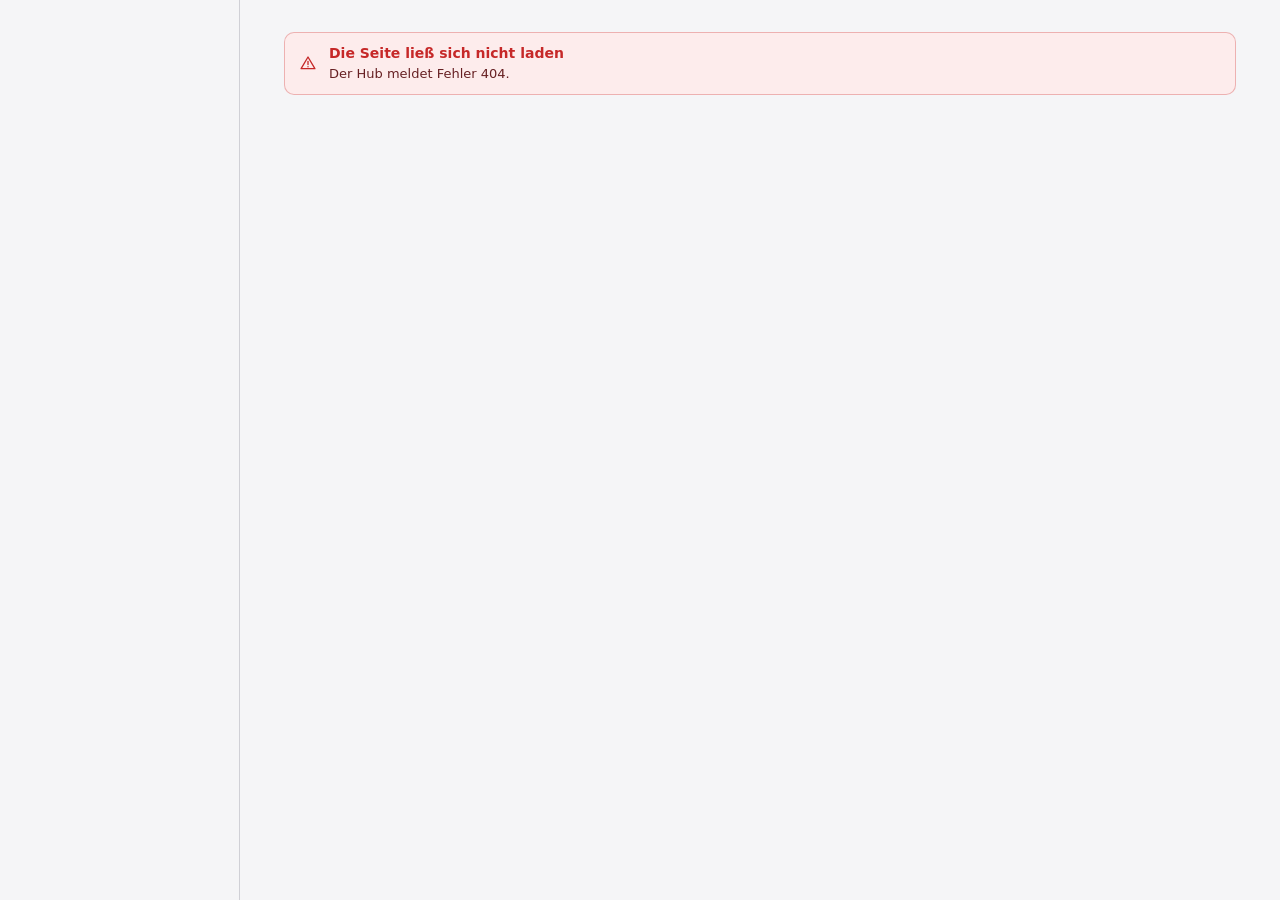
==== wwwroot/index.html @ d3fc41fc "Plugin Hub: activation codes, customer register, backups and builds A local app for selling and ship" ====
<!doctype html>
<html lang="de">
<head>
  <meta charset="utf-8">
  <meta name="viewport" content="width=device-width, initial-scale=1">
  <title>Plugin Hub</title>
  <link rel="icon" href="favicon.svg" type="image/svg+xml">
  <link rel="stylesheet" href="css/hub.css">
</head>
<body>
  <div class="app">
    <aside class="side" id="side" aria-label="Navigation"></aside>
    <main class="main" id="main" tabindex="-1"><p class="loading">Lädt …</p></main>
  </div>
  <div class="toasts" id="toasts" aria-live="polite"></div>
  <div class="offline" id="offline" hidden>
    <div class="card">
      <h3 id="offline-title">Der Hub antwortet nicht</h3>
      <p class="muted" id="offline-text">Er hat sich beendet, weil drei Minuten lang keine Seite offen war – oder er wurde geschlossen. Starte ihn über die Desktop-Verknüpfung „Plugin Hub“ neu.</p>
      <button class="btn" id="offline-retry">Erneut verbinden</button>
    </div>
  </div>
  <script type="module" src="js/app.js"></script>
</body>
</html>
---- wwwroot/css/hub.css ----
/* Plugin Hub - in the palette of the plug-ins (RhinoKit Theme): orange accent, problems
   always red (an orange warning reads like decoration next to the accent). */

:root {
  color-scheme: light dark;
  --bg: #F5F5F7;
  --surface: #FFFFFF;
  --surface-alt: #EDEDF0;
  --line: #D0D0D6;
  --line-soft: #E3E3E8;
  --field: #FFFFFF;
  --field-line: #B4B4BE;
  --button: #ECECEF;
  --button-hover: #E0E0E5;
  --button-line: #B8B8C0;
  --text: #1A1A1E;
  --muted: #5A5A64;
  --faint: #7A7A86;
  --accent: #E08020;
  --accent-hover: #F09030;
  --accent-text: #2C1A06;
  --accent-ink: #A85A0C;
  --accent-fill: #FDF4E7;
  --selected: #FCF2E4;
  --danger: #C62828;
  --danger-fill: #FDECEC;
  --ok: #2E7D32;
  --ok-fill: #E7F3E8;
  --mono: "Cascadia Mono", "Cascadia Code", Consolas, monospace;
  --radius: 8px;
  --shadow: 0 1px 2px rgba(0, 0, 0, .04), 0 4px 14px rgba(0, 0, 0, .05);
}

@media (prefers-color-scheme: dark) {
  :root {
    --bg: #232327;
    --surface: #2C2C31;
    --surface-alt: #34343A;
    --line: #45454E;
    --line-soft: #3A3A42;
    --field: #1A1A1E;
    --field-line: #52525C;
    --button: #3A3A42;
    --button-hover: #45454F;
    --button-line: #55555F;
    --text: #F0F0F3;
    --muted: #A6A6B0;
    --faint: #85858F;
    --accent-ink: #F2A55A;
    --accent-fill: #332A1C;
    --selected: #3A2E1F;
    --danger: #F25C5C;
    --danger-fill: #3A2124;
    --ok: #6CC070;
    --ok-fill: #1F3322;
    --shadow: 0 1px 2px rgba(0, 0, 0, .3), 0 4px 14px rgba(0, 0, 0, .2);
  }
}

* { box-sizing: border-box; }
html, body { margin: 0; }
body {
  background: var(--bg);
  color: var(--text);
  font: 14px/1.5 "Segoe UI Variable Text", "Segoe UI", system-ui, sans-serif;
  -webkit-font-smoothing: antialiased;
}
a { color: var(--accent-ink); }
button, input, select, textarea { font: inherit; color: inherit; }
h1 { font-size: 24px; font-weight: 600; margin: 0; letter-spacing: -.01em; }
h2 { font-size: 13px; font-weight: 600; margin: 0 0 10px; color: var(--muted); }
h3 { font-size: 15px; font-weight: 600; margin: 0; }
p { margin: 0; }
em { font-style: normal; color: var(--faint); font-weight: 400; }
[hidden] { display: none !important; }

svg.i {
  width: 18px; height: 18px; flex: none;
  fill: none; stroke: currentColor; stroke-width: 1.75; stroke-linecap: round; stroke-linejoin: round;
}

/* ── Frame ─────────────────────────────────────────────────────────────── */

.app { display: grid; grid-template-columns: 240px minmax(0, 1fr); min-height: 100vh; }

.side {
  position: sticky; top: 0; height: 100vh; overflow-y: auto;
  display: flex; flex-direction: column;
  padding: 16px 12px; border-right: 1px solid var(--line);
}
.brand { display: flex; align-items: center; gap: 10px; padding: 4px 8px 18px; font-weight: 600; font-size: 15px; }
.brand img { width: 26px; height: 26px; }
.nav { display: grid; gap: 2px; }
.nav a {
  display: flex; align-items: center; gap: 10px;
  padding: 7px 10px; border-radius: var(--radius);
  color: var(--muted); text-decoration: none;
}
.nav a:hover { background: var(--surface-alt); color: var(--text); }
.nav a.on { background: var(--selected); color: var(--text); font-weight: 600; }
.nav a.on svg.i { color: var(--accent); }
.nav .count { margin-left: auto; font-size: 12px; color: var(--faint); font-weight: 400; }
.nav .dot { margin-left: auto; width: 8px; height: 8px; border-radius: 50%; background: var(--danger); }
.nav-label { font-size: 12px; font-weight: 600; color: var(--faint); padding: 18px 10px 6px; }
.side-foot {
  margin-top: auto; padding: 12px 8px 0; border-top: 1px solid var(--line-soft);
  display: grid; gap: 6px; font-size: 12px; color: var(--muted);
}
.side-foot .rhino { display: flex; align-items: center; gap: 7px; }
.side-foot .led { width: 8px; height: 8px; border-radius: 50%; background: var(--faint); }
.side-foot .led.on { background: var(--ok); }

.main { padding: 32px 44px 110px; min-width: 0; outline: none; }
.page { max-width: 1000px; }
.loading { color: var(--muted); }
.page-head { display: flex; align-items: flex-end; justify-content: space-between; gap: 16px; margin-bottom: 24px; flex-wrap: wrap; }
.page-head .sub { color: var(--muted); margin-top: 4px; }
.back { display: inline-flex; align-items: center; gap: 6px; color: var(--muted); text-decoration: none; font-size: 13px; margin-bottom: 10px; }
.back:hover { color: var(--text); }
section { margin-top: 30px; }
section:first-of-type { margin-top: 0; }

/* ── Cards ─────────────────────────────────────────────────────────────── */

.card {
  background: var(--surface); border: 1px solid var(--line-soft); border-radius: 12px;
  padding: 18px 20px; box-shadow: var(--shadow);
}
.card + .card, .issues + .card { margin-top: 16px; }
.card-head { display: flex; align-items: center; justify-content: space-between; gap: 12px; margin-bottom: 14px; flex-wrap: wrap; }
.card-head h3 { display: flex; align-items: center; gap: 9px; }
.card-head h3 svg.i { color: var(--accent); }
.card-note { color: var(--muted); font-size: 13px; margin: -6px 0 14px; }

.tiles { display: grid; grid-template-columns: repeat(auto-fit, minmax(150px, 1fr)); gap: 12px; }
.tile {
  background: var(--surface); border: 1px solid var(--line-soft); border-radius: 12px;
  padding: 14px 16px; text-decoration: none; color: inherit; box-shadow: var(--shadow);
}
a.tile:hover { border-color: var(--line); }
.tile .label { font-size: 12px; color: var(--muted); }
.tile .value { font-size: 22px; font-weight: 600; margin-top: 2px; font-variant-numeric: tabular-nums; }
.tile .value.small { font-size: 15px; padding-top: 5px; }
.tile .value.bad { color: var(--danger); }

.pcards { display: grid; grid-template-columns: repeat(auto-fill, minmax(290px, 1fr)); gap: 16px; }
.pcard {
  display: grid; gap: 14px; align-content: start;
  background: var(--surface); border: 1px solid var(--line-soft); border-radius: 12px;
  padding: 16px 18px; box-shadow: var(--shadow); text-decoration: none; color: inherit;
}
.pcard:hover { border-color: var(--line); }
.pcard-top { display: flex; align-items: center; gap: 12px; }
.pcard-top .name { font-weight: 600; font-size: 15px; }
.picon {
  width: 36px; height: 36px; border-radius: 10px; flex: none;
  display: grid; place-items: center; background: var(--accent-fill); color: var(--accent);
}
.facts { display: grid; gap: 5px; font-size: 13px; }
.fact { display: flex; justify-content: space-between; align-items: baseline; gap: 14px; }
.fact > span:first-child { color: var(--muted); flex: none; }
.fact > span:last-child { text-align: right; min-width: 0; overflow: hidden; text-overflow: ellipsis; white-space: nowrap; }

/* ── Buttons and fields ───────────────────────────────────────────────── */

.btn {
  display: inline-flex; align-items: center; justify-content: center; gap: 7px;
  height: 32px; padding: 0 12px; border-radius: var(--radius);
  border: 1px solid var(--button-line); background: var(--button);
  cursor: pointer; white-space: nowrap; text-decoration: none; color: var(--text);
}
.btn:hover { background: var(--button-hover); }
.btn:active { transform: translateY(1px); }
.btn svg.i { width: 16px; height: 16px; }
.btn.primary { background: var(--accent); border-color: var(--accent); color: var(--accent-text); font-weight: 600; }
.btn.primary:hover { background: var(--accent-hover); }
.btn.danger { color: var(--danger); background: transparent; border-color: color-mix(in srgb, var(--danger) 45%, var(--button-line)); }
.btn.danger:hover { background: var(--danger-fill); }
.btn.danger-solid { background: var(--danger); border-color: var(--danger); color: #fff; font-weight: 600; }
.btn.ghost { background: transparent; border-color: transparent; color: var(--muted); }
.btn.ghost:hover { background: var(--surface-alt); color: var(--text); }
.btn.small { height: 28px; padding: 0 10px; font-size: 13px; }
.btn.icon-only { width: 32px; padding: 0; }
.btn.small.icon-only { width: 28px; }
.btn.busy { pointer-events: none; opacity: .65; }
.actions { display: flex; flex-wrap: wrap; gap: 8px; align-items: center; }

.field { display: grid; gap: 5px; align-content: start; min-width: 0; }
.field > span:first-child { font-size: 12px; color: var(--muted); font-weight: 500; }
.field .hint { font-size: 12px; color: var(--faint); min-height: 18px; }
.field .err { font-size: 12px; color: var(--danger); min-height: 18px; }
input[type=text], input[type=password], input[type=search], input[type=email], select, textarea {
  width: 100%; height: 34px; padding: 0 10px; border-radius: var(--radius);
  border: 1px solid var(--field-line); background: var(--field);
}
textarea { height: auto; min-height: 70px; padding: 8px 10px; resize: vertical; }
input.mono { font-family: var(--mono); font-size: 13px; letter-spacing: .02em; }
input.invalid { border-color: var(--danger); }
input:focus-visible, select:focus-visible, textarea:focus-visible, .btn:focus-visible, .chip:focus-visible,
a:focus-visible, .seg button:focus-visible {
  outline: 2px solid var(--accent); outline-offset: 1px;
}
.inline { display: flex; gap: 8px; }
.check { display: inline-flex; align-items: center; gap: 8px; cursor: pointer; user-select: none; }
.check input { width: 16px; height: 16px; accent-color: var(--accent); margin: 0; }
.form-grid { display: grid; gap: 14px 16px; grid-template-columns: repeat(2, minmax(0, 1fr)); }
.form-grid .wide { grid-column: 1 / -1; }

.seg { display: inline-flex; flex-wrap: wrap; justify-self: start; padding: 3px; gap: 3px; border-radius: 10px; background: var(--surface-alt); border: 1px solid var(--line-soft); }
.seg button {
  display: inline-flex; align-items: center; gap: 7px;
  border: 0; background: transparent; padding: 6px 14px; border-radius: 7px;
  cursor: pointer; color: var(--muted);
}
.seg button:hover { color: var(--text); }
.seg button.on { background: var(--surface); color: var(--text); font-weight: 600; box-shadow: 0 1px 2px rgba(0, 0, 0, .1); }
.seg button.on svg.i { color: var(--accent); }
.seg button[disabled] { opacity: .45; cursor: not-allowed; }
.seg.small button { padding: 3px 10px; font-size: 12px; }

/* ── Issues ────────────────────────────────────────────────────────────── */

.issues { display: grid; gap: 8px; }
.issue {
  display: grid; grid-template-columns: auto minmax(0, 1fr) auto; gap: 12px; align-items: center;
  padding: 10px 14px; border-radius: 10px; border: 1px solid var(--line-soft); background: var(--surface);
}
.issue > svg.i { color: var(--faint); }
.issue .t { font-weight: 600; }
.issue .d { color: var(--muted); font-size: 13px; overflow-wrap: anywhere; }
.issue.problem { background: var(--danger-fill); border-color: color-mix(in srgb, var(--danger) 30%, transparent); }
.issue.problem > svg.i { color: var(--danger); }
.issue.problem .t { color: var(--danger); }
.issue.problem .d { color: color-mix(in srgb, var(--danger) 45%, var(--text)); }
.all-good {
  display: flex; align-items: center; gap: 10px; padding: 11px 14px; border-radius: 10px;
  background: var(--ok-fill); color: var(--ok); font-weight: 600;
}
.more { color: var(--muted); font-size: 13px; background: none; border: 0; cursor: pointer; padding: 4px 2px; justify-self: start; }
.more:hover { color: var(--text); }

/* ── Badges, chips, tables ───────────────────────────────────────────── */

.badge {
  display: inline-flex; align-items: center; gap: 4px; vertical-align: middle;
  font-size: 12px; font-weight: 500; line-height: 20px; padding: 0 8px; border-radius: 999px;
  background: var(--surface-alt); color: var(--muted); white-space: nowrap;
}
.badge svg.i { width: 13px; height: 13px; stroke-width: 2.2; }
.badge.ok { background: var(--ok-fill); color: var(--ok); }
.badge.bad { background: var(--danger-fill); color: var(--danger); }
.badge.accent { background: var(--accent-fill); color: var(--accent-ink); }

.chips { display: flex; flex-wrap: wrap; gap: 8px; }
.chip {
  display: inline-flex; align-items: center; gap: 7px; height: 30px; padding: 0 12px;
  border-radius: 999px; border: 1px solid var(--button-line); background: var(--surface);
  cursor: pointer; color: var(--text); font-size: 13px;
}
.chip:hover { background: var(--surface-alt); }
.chip svg.i { width: 15px; height: 15px; color: var(--muted); }
.chip-group + .chip-group { margin-top: 14px; }
.chip-group .label { font-size: 12px; color: var(--muted); margin-bottom: 6px; }

.table-wrap { overflow-x: auto; margin: 0 -4px; }
.table { width: 100%; border-collapse: collapse; }
.table th { text-align: left; font-size: 12px; font-weight: 600; color: var(--muted); padding: 6px 10px; border-bottom: 1px solid var(--line); white-space: nowrap; }
.table td { padding: 9px 10px; border-bottom: 1px solid var(--line-soft); vertical-align: middle; }
.table tr:last-child td { border-bottom: 0; }
.table tr.link { cursor: pointer; }
.table tr.link:hover td { background: var(--surface-alt); }
.table .num { text-align: right; font-variant-numeric: tabular-nums; white-space: nowrap; }
.table .shrink { width: 1%; white-space: nowrap; }
.table .nowrap, .table .mono { white-space: nowrap; }
.table .actions { flex-wrap: nowrap; gap: 4px; }
.mono { font-family: var(--mono); font-size: 12.5px; }
.muted { color: var(--muted); }
.faint { color: var(--faint); font-size: 12px; }
.empty { padding: 26px; text-align: center; color: var(--muted); border: 1px dashed var(--line); border-radius: 12px; }
.toolbar { display: flex; gap: 10px; align-items: center; margin-bottom: 14px; flex-wrap: wrap; }
.toolbar input[type=search] { max-width: 320px; }

/* ── Code result ─────────────────────────────────────────────────────── */

.code-out {
  margin-top: 18px; padding: 14px 16px; border-radius: 10px;
  border: 1px solid var(--line); background: var(--surface-alt); display: grid; gap: 12px;
}
.code-meta { display: flex; flex-wrap: wrap; gap: 8px; align-items: center; }
.code-text { font-family: var(--mono); font-size: 13.5px; word-break: break-all; user-select: all; }

/* ── Releases ─────────────────────────────────────────────────────────── */

.rel { display: grid; grid-template-columns: auto minmax(0, 1fr) auto; gap: 14px; align-items: center; padding: 12px 0; border-top: 1px solid var(--line-soft); }
.rel:first-of-type { border-top: 0; padding-top: 2px; }
.rel .t { font-weight: 600; display: flex; flex-wrap: wrap; gap: 8px; align-items: center; }

.keyrow { display: grid; grid-template-columns: auto minmax(0, 1fr) auto; gap: 14px; align-items: start; padding: 14px 0; border-top: 1px solid var(--line-soft); }
.keyrow:first-of-type { border-top: 0; padding-top: 2px; }
.keyrow .t { font-weight: 600; }
.checks { display: grid; gap: 3px; margin-top: 6px; font-size: 13px; }
.checks div { display: flex; align-items: center; gap: 7px; }
.checks .yes svg.i { color: var(--ok); }
.checks .no { color: var(--danger); }
.checks svg.i { width: 15px; height: 15px; }

.log { list-style: none; margin: 0; padding: 0; }
.log li { display: grid; grid-template-columns: 72px minmax(0, 1fr) auto; gap: 12px; padding: 7px 0; border-top: 1px solid var(--line-soft); font-size: 13px; }
.log li:first-child { border-top: 0; }

/* ── Build dock ───────────────────────────────────────────────────────── */

.buildbar {
  position: fixed; right: 20px; bottom: 20px; z-index: 20;
  width: min(580px, calc(100vw - 40px));
  background: var(--surface); border: 1px solid var(--line); border-radius: 12px;
  box-shadow: 0 12px 40px rgba(0, 0, 0, .2); overflow: hidden;
}
.buildbar-head { display: flex; align-items: center; gap: 10px; padding: 10px 12px 10px 14px; }
.buildbar-head .title { font-weight: 600; flex: 1; min-width: 0; }
.buildbar-head .ok { color: var(--ok); }
.buildbar-head .bad { color: var(--danger); }
.buildbar pre {
  margin: 0; max-height: 280px; overflow: auto; padding: 10px 14px;
  border-top: 1px solid var(--line-soft); background: var(--field);
  font: 12px/1.45 var(--mono); white-space: pre-wrap; overflow-wrap: anywhere;
}
.spinner {
  width: 16px; height: 16px; border-radius: 50%; flex: none;
  border: 2px solid var(--line); border-top-color: var(--accent); animation: spin .8s linear infinite;
}
@keyframes spin { to { transform: rotate(360deg); } }

/* ── Dialogs, toasts, offline ─────────────────────────────────────────── */

dialog {
  width: min(500px, calc(100vw - 32px)); padding: 0;
  border: 1px solid var(--line); border-radius: 14px;
  background: var(--surface); color: var(--text); box-shadow: 0 24px 70px rgba(0, 0, 0, .3);
}
dialog::backdrop { background: rgba(18, 18, 22, .45); }
.dlg-body { padding: 20px 22px; display: grid; gap: 14px; }
.dlg-body h3 { font-size: 17px; }
.dlg-body p { color: var(--muted); }
.dlg-foot { display: flex; justify-content: flex-end; gap: 8px; padding: 14px 22px; border-top: 1px solid var(--line-soft); background: var(--bg); border-radius: 0 0 14px 14px; }
.dlg-err { color: var(--danger); font-size: 13px; }
.dlg-err:empty { display: none; }

.toasts { position: fixed; left: 50%; bottom: 24px; transform: translateX(-50%); display: grid; gap: 8px; z-index: 50; justify-items: center; }
.toast {
  display: flex; align-items: center; gap: 8px; padding: 9px 16px; border-radius: 10px;
  background: var(--text); color: var(--bg); font-weight: 500; box-shadow: var(--shadow);
  animation: toast-in .18s ease-out;
}
.toast.bad { background: var(--danger); color: #fff; }
@keyframes toast-in { from { opacity: 0; transform: translateY(6px); } }

.offline {
  position: fixed; inset: 0; z-index: 100; display: grid; place-items: center; padding: 16px;
  background: color-mix(in srgb, var(--bg) 88%, transparent);
}
.offline .card { max-width: 440px; display: grid; gap: 12px; justify-items: center; text-align: center; }

@media (prefers-reduced-motion: reduce) {
  .spinner { animation-duration: 2.4s; }
  .toast { animation: none; }
}

@media (max-width: 860px) {
  .app { grid-template-columns: 1fr; }
  .side { position: static; height: auto; border-right: 0; border-bottom: 1px solid var(--line); }
  .side-foot { margin-top: 12px; }
  .main { padding: 22px 16px 110px; }
  .form-grid { grid-template-columns: minmax(0, 1fr); }
  .rel, .keyrow { grid-template-columns: minmax(0, 1fr); }
  .rel > .picon, .keyrow > .picon { display: none; }
}
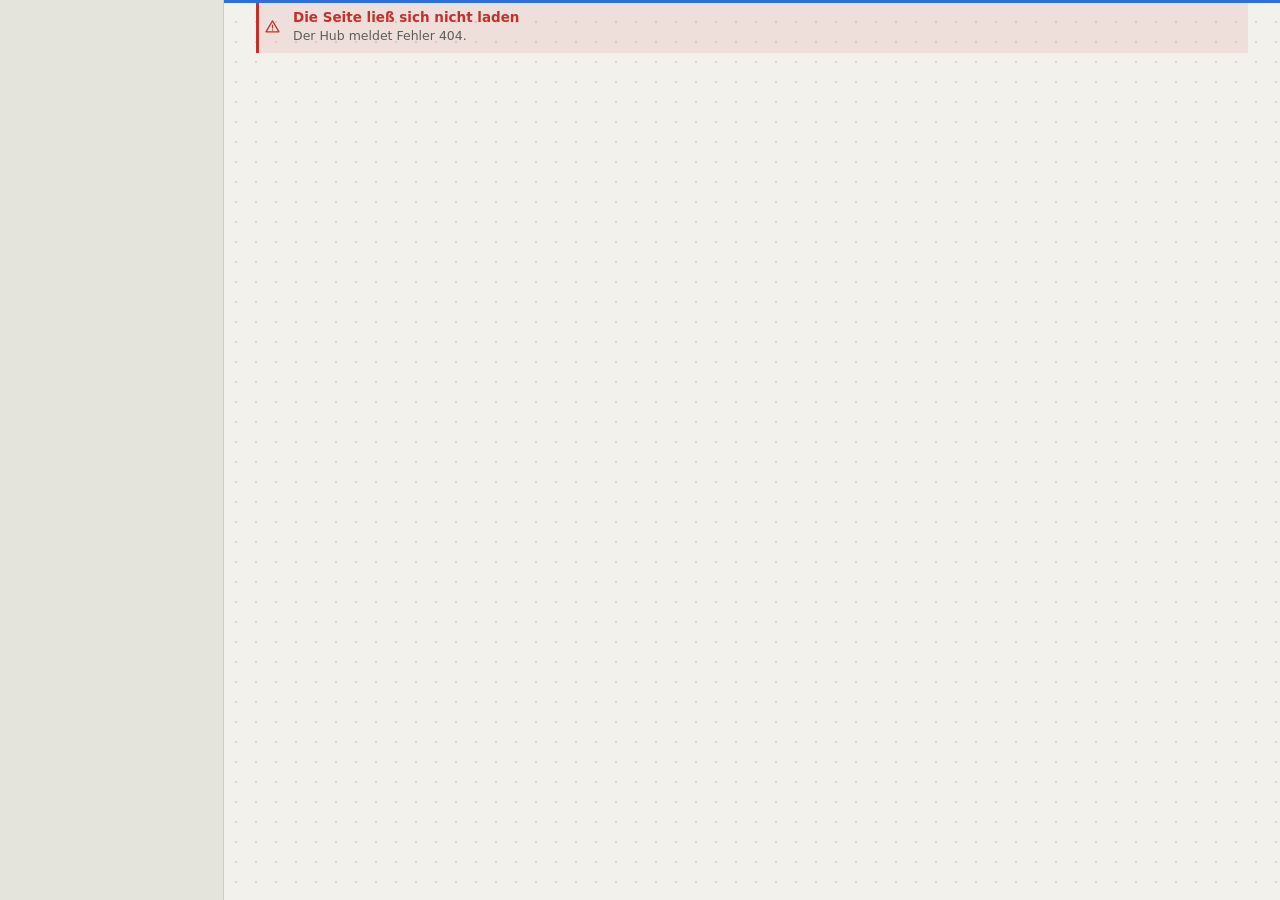
==== commit a048dede: "v54 - The hub looks like a plan sheet and shows a moved card at once, its look is set per device, se" ====
--- a/wwwroot/index.html
+++ b/wwwroot/index.html
@@ -6,6 +6,17 @@
   <title>Plugin Hub</title>
   <link rel="icon" href="favicon.svg" type="image/svg+xml">
   <link rel="stylesheet" href="css/hub.css">
+  <script>
+    // The look chosen on this device (Einstellungen → Aussehen, kept by js/look.js) - on before the first paint
+    (function () {
+      try {
+        var look = JSON.parse(localStorage.getItem('hub.look') || 'null');
+        if (!look) return;
+        if (look.theme === 'light' || look.theme === 'dark') document.documentElement.dataset.theme = look.theme;
+        if (typeof look.classes === 'string') document.documentElement.className = look.classes;
+      } catch (e) { /* a private window: the rule applies */ }
+    })();
+  </script>
 </head>
 <body>
   <div class="app">
--- a/wwwroot/css/hub.css
+++ b/wwwroot/css/hub.css
@@ -1,79 +1,262 @@
-/* Plugin Hub - in the palette of the plug-ins (RhinoKit Theme): orange accent, problems
-   always red (an orange warning reads like decoration next to the accent). */
+/* Plugin Hub - the look "Planblatt": the hub as a sheet from a drawing office, like the plans and
+   models its plug-ins make. Lettering as on plans (DIN), a title block on every page, rules and
+   hairlines instead of boxes, and beside the sheet a rail of index tabs - light or graphite, as
+   the mode is.
+   Three rules for colour: orange is what you can do (buttons), a tab's colour is where you are
+   (its row in the rail, the strip and the tile of its page, what is chosen on it), red, green and
+   amber are how something stands.
+   The file has two parts: first the palette and the hub's parts with how they are laid out, then -
+   from "Planblatt" on - how they look. Where both say something about the same part, the second
+   holds. What Einstellungen → Aussehen switches stands at the very end. The dark values stand
+   twice (the system's choice, the hub's own) - keep the two in step. */
 
 :root {
   color-scheme: light dark;
-  --bg: #F5F5F7;
-  --surface: #FFFFFF;
-  --surface-alt: #EDEDF0;
-  --line: #D0D0D6;
-  --line-soft: #E3E3E8;
+
+  --side-bg: #E4E3DC;
+  --side-hover: #D8D7CF;
+  --page-bg: #F2F1EC;
+  --bg: #E8E7E1;
+  --surface: #FBFAF6;
+  --surface-alt: #EAE9E3;
+  --line: #C8C6BE;
+  --line-soft: #DCDAD2;
   --field: #FFFFFF;
-  --field-line: #B4B4BE;
-  --button: #ECECEF;
-  --button-hover: #E0E0E5;
-  --button-line: #B8B8C0;
-  --text: #1A1A1E;
-  --muted: #5A5A64;
-  --faint: #7A7A86;
-  --accent: #E08020;
-  --accent-hover: #F09030;
-  --accent-text: #2C1A06;
-  --accent-ink: #A85A0C;
-  --accent-fill: #FDF4E7;
-  --selected: #FCF2E4;
-  --danger: #C62828;
-  --danger-fill: #FDECEC;
-  --ok: #2E7D32;
-  --ok-fill: #E7F3E8;
+  --field-line: #BAB8B0;
+  --button: #FBFAF6;
+  --button-hover: #EEEDE7;
+  --button-line: #BEBCB4;
+  --text: #1A1A1D;
+  --muted: #5E5D58;
+  --faint: #8C8A84;
+  --accent: #E07A18;
+  --accent-hover: #EE8A2A;
+  --accent-text: #241403;
+  --accent-ink: #A2530A;
+  --accent-fill: #FBEFDD;
+  --danger: #C4302B;
+  --danger-fill: #FCECEB;
+  --ok: #2B7A38;
+  --ok-fill: #E8F4EA;
+  --warn: #946200;
+  --warn-fill: #FBF2DA;
+  --tab-ink: #FFFFFF;
   --mono: "Cascadia Mono", "Cascadia Code", Consolas, monospace;
-  --radius: 8px;
-  --shadow: 0 1px 2px rgba(0, 0, 0, .04), 0 4px 14px rgba(0, 0, 0, .05);
+  --display: "Bahnschrift", "DIN Alternate", "Segoe UI Variable Display", "Segoe UI", system-ui, sans-serif;
+  --radius: 3px;
+  --radius-l: 4px;
+  --shadow: 0 1px 2px rgba(20, 20, 30, .05);
+  --pop-shadow: 0 14px 40px rgba(20, 20, 30, .18);
+
+  /* How much room things take */
+  --fs: 13px;
+  --card-pad: 12px 14px;
+  --row-y: 6px;
+  --nav-h: 29px;
+  --ctl-h: 28px;
+  --field-h: 30px;
+  --gap: 14px;
+
+  /* One colour per tab: its row in the side bar wears it, and so do the strip and the tile of
+     its page and what is chosen there */
+  --c-uebersicht: #2F6FDB;
+  --c-aufgaben: #1E9A58;
+  --c-planung: #7A4BD6;
+  --c-verkauf: #D9761A;
+  --c-kunden: #0E9488;
+  --c-mails: #1B8FD0;
+  --c-releases: #D23C7C;
+  --c-schluessel: #B07F0A;
+  --c-einstellungen: #667085;
+  --c-projekt: #4C5FD0;
+  --c-statistik: #648C1C;
+
+  --series-1: #2A78D6;
+  --series-2: #EB6834;
+  --series-3: #1BAF7A;
+  --series-rest: #C9C9D1;
+  --chart-grid: #E5E5EA;
+  --chart-base: #B4B4BE;
+
+  /* Rules, the dot grid on the sheet, and the rail */
+  --rule: #6B6A64;
+  --grid-dot: rgba(26, 26, 29, .12);
+  --hover: rgba(26, 26, 29, .045);
+  --side-text: #46464C;
+  --side-strong: #1A1A1D;
+  --side-faint: #6F6E68;
+  --side-line: #CDCBC3;
+  --side-edge: #CDCBC3;
 }
 
 @media (prefers-color-scheme: dark) {
-  :root {
-    --bg: #232327;
-    --surface: #2C2C31;
-    --surface-alt: #34343A;
-    --line: #45454E;
-    --line-soft: #3A3A42;
-    --field: #1A1A1E;
-    --field-line: #52525C;
-    --button: #3A3A42;
-    --button-hover: #45454F;
-    --button-line: #55555F;
-    --text: #F0F0F3;
-    --muted: #A6A6B0;
-    --faint: #85858F;
-    --accent-ink: #F2A55A;
-    --accent-fill: #332A1C;
-    --selected: #3A2E1F;
-    --danger: #F25C5C;
-    --danger-fill: #3A2124;
-    --ok: #6CC070;
-    --ok-fill: #1F3322;
-    --shadow: 0 1px 2px rgba(0, 0, 0, .3), 0 4px 14px rgba(0, 0, 0, .2);
+  :root:not([data-theme="light"]) {
+    --side-bg: #0D0D10;
+    --side-hover: #19191E;
+    --page-bg: #16161A;
+    --bg: #121215;
+    --surface: #1E1E23;
+    --surface-alt: #25252B;
+    --line: #3A3A44;
+    --line-soft: #2A2A31;
+    --field: #111114;
+    --field-line: #3B3B45;
+    --button: #222228;
+    --button-hover: #2D2D35;
+    --button-line: #41414B;
+    --text: #EEEEF1;
+    --muted: #A7A7B2;
+    --faint: #767682;
+    --accent: #F0892E;
+    --accent-hover: #F89A45;
+    --accent-text: #1F1204;
+    --accent-ink: #F4AA62;
+    --accent-fill: #33261A;
+    --danger: #F0625F;
+    --danger-fill: #3A2022;
+    --ok: #62C370;
+    --ok-fill: #1D3323;
+    --warn: #E3B341;
+    --warn-fill: #352C14;
+    --tab-ink: #121215;
+    --shadow: 0 0 0 0 transparent;
+    --pop-shadow: 0 18px 50px rgba(0, 0, 0, .55);
+
+    --c-uebersicht: #6EA0FF;
+    --c-aufgaben: #4CC482;
+    --c-planung: #A788FF;
+    --c-verkauf: #F2A55A;
+    --c-kunden: #3CC7B8;
+    --c-mails: #5AB8F0;
+    --c-releases: #F27AAE;
+    --c-schluessel: #E6B84A;
+    --c-einstellungen: #A3ADC2;
+    --c-projekt: #8C98F2;
+    --c-statistik: #A6CF63;
+
+    --series-1: #3987E5;
+    --series-2: #D95926;
+    --series-3: #199E70;
+    --series-rest: #5C5C66;
+    --chart-grid: #34343B;
+    --chart-base: #5A5A64;
+
+    /* Rules, the dot grid on the sheet, and the rail */
+    --rule: #7C7C88;
+    --grid-dot: rgba(255, 255, 255, .065);
+    --hover: rgba(255, 255, 255, .042);
+    --side-text: #A9A9B5;
+    --side-strong: #F3F3F6;
+    --side-faint: #6C6C78;
+    --side-line: #212127;
+    --side-edge: transparent;
   }
 }
+
+:root[data-theme="dark"] {
+  --side-bg: #0D0D10;
+  --side-hover: #19191E;
+  --page-bg: #16161A;
+  --bg: #121215;
+  --surface: #1E1E23;
+  --surface-alt: #25252B;
+  --line: #3A3A44;
+  --line-soft: #2A2A31;
+  --field: #111114;
+  --field-line: #3B3B45;
+  --button: #222228;
+  --button-hover: #2D2D35;
+  --button-line: #41414B;
+  --text: #EEEEF1;
+  --muted: #A7A7B2;
+  --faint: #767682;
+  --accent: #F0892E;
+  --accent-hover: #F89A45;
+  --accent-text: #1F1204;
+  --accent-ink: #F4AA62;
+  --accent-fill: #33261A;
+  --danger: #F0625F;
+  --danger-fill: #3A2022;
+  --ok: #62C370;
+  --ok-fill: #1D3323;
+  --warn: #E3B341;
+  --warn-fill: #352C14;
+  --tab-ink: #121215;
+  --shadow: 0 0 0 0 transparent;
+  --pop-shadow: 0 18px 50px rgba(0, 0, 0, .55);
+
+  --c-uebersicht: #6EA0FF;
+  --c-aufgaben: #4CC482;
+  --c-planung: #A788FF;
+  --c-verkauf: #F2A55A;
+  --c-kunden: #3CC7B8;
+  --c-mails: #5AB8F0;
+  --c-releases: #F27AAE;
+  --c-schluessel: #E6B84A;
+  --c-einstellungen: #A3ADC2;
+  --c-projekt: #8C98F2;
+  --c-statistik: #A6CF63;
+
+  --series-1: #3987E5;
+  --series-2: #D95926;
+  --series-3: #199E70;
+  --series-rest: #5C5C66;
+  --chart-grid: #34343B;
+  --chart-base: #5A5A64;
+
+  /* Rules, the dot grid on the sheet, and the rail */
+  --rule: #7C7C88;
+  --grid-dot: rgba(255, 255, 255, .065);
+  --hover: rgba(255, 255, 255, .042);
+  --side-text: #A9A9B5;
+  --side-strong: #F3F3F6;
+  --side-faint: #6C6C78;
+  --side-line: #212127;
+  --side-edge: transparent;
+}
+
+:root[data-theme="light"] { color-scheme: light; }
+:root[data-theme="dark"] { color-scheme: dark; }
+
+:where(body, .nav a) { --tab: var(--accent); }
+[data-tab="uebersicht"]    { --tab: var(--c-uebersicht); }
+[data-tab="aufgaben"]      { --tab: var(--c-aufgaben); }
+[data-tab="planung"]       { --tab: var(--c-planung); }
+[data-tab="verkauf"]       { --tab: var(--c-verkauf); }
+[data-tab="kunden"]        { --tab: var(--c-kunden); }
+[data-tab="mails"]         { --tab: var(--c-mails); }
+[data-tab="releases"]      { --tab: var(--c-releases); }
+[data-tab="schluessel"]    { --tab: var(--c-schluessel); }
+[data-tab="einstellungen"] { --tab: var(--c-einstellungen); }
+[data-tab="projekt"]       { --tab: var(--c-projekt); }
+[data-tab="statistik"]     { --tab: var(--c-statistik); }
+body { --tab-tint: color-mix(in srgb, var(--tab) 14%, transparent); }
 
 * { box-sizing: border-box; }
 html, body { margin: 0; }
 body {
-  background: var(--bg);
+  background: var(--page-bg);
   color: var(--text);
-  font: 14px/1.5 "Segoe UI Variable Text", "Segoe UI", system-ui, sans-serif;
+  font: var(--fs)/1.5 "Segoe UI Variable Text", "Segoe UI", system-ui, sans-serif;
   -webkit-font-smoothing: antialiased;
 }
-a { color: var(--accent-ink); }
+a { color: var(--accent-ink); text-underline-offset: 2px; }
 button, input, select, textarea { font: inherit; color: inherit; }
-h1 { font-size: 24px; font-weight: 600; margin: 0; letter-spacing: -.01em; }
-h2 { font-size: 13px; font-weight: 600; margin: 0 0 10px; color: var(--muted); }
+h1 { font: 650 25px/1.2 var(--display); margin: 0; letter-spacing: -.015em; }
 h3 { font-size: 15px; font-weight: 600; margin: 0; }
 p { margin: 0; }
 em { font-style: normal; color: var(--faint); font-weight: 400; }
 [hidden] { display: none !important; }
 
+/* A section's name the way the plug-ins' panels write theirs: small capitals and a hairline */
+h2 {
+  display: flex; align-items: center; gap: 12px; margin: 0 0 10px;
+  font-size: 11px; font-weight: 600; letter-spacing: .08em; text-transform: uppercase; color: var(--faint);
+}
+h2::after { content: ""; flex: 1; height: 1px; background: var(--line-soft); }
+h2 a.faint { font-weight: 400; font-size: 12px; letter-spacing: 0; text-transform: none; text-decoration: none; color: var(--muted); order: 2; }
+h2 a.faint:hover { color: var(--text); }
+
 svg.i {
   width: 18px; height: 18px; flex: none;
   fill: none; stroke: currentColor; stroke-width: 1.75; stroke-linecap: round; stroke-linejoin: round;
@@ -81,194 +264,316 @@
 
 /* ── Frame ─────────────────────────────────────────────────────────────── */
 
-.app { display: grid; grid-template-columns: 240px minmax(0, 1fr); min-height: 100vh; }
+.app { display: grid; grid-template-columns: 236px minmax(0, 1fr); min-height: 100vh; }
 
 .side {
   position: sticky; top: 0; height: 100vh; overflow-y: auto;
   display: flex; flex-direction: column;
-  padding: 16px 12px; border-right: 1px solid var(--line);
-}
-.brand { display: flex; align-items: center; gap: 10px; padding: 4px 8px 18px; font-weight: 600; font-size: 15px; }
-.brand img { width: 26px; height: 26px; }
-.nav { display: grid; gap: 2px; }
+  padding: 14px 10px 12px; border-right: 1px solid var(--line-soft); background: var(--side-bg);
+}
+.brand { display: flex; align-items: center; gap: 10px; padding: 4px 8px 14px; font: 600 15px/1 var(--display); letter-spacing: -.005em; }
+.brand img { width: 24px; height: 24px; }
+.brand .here, .brand .menu-btn { display: none; }
+.nav { display: grid; gap: 1px; }
 .nav a {
   display: flex; align-items: center; gap: 10px;
-  padding: 7px 10px; border-radius: var(--radius);
-  color: var(--muted); text-decoration: none;
-}
-.nav a:hover { background: var(--surface-alt); color: var(--text); }
-.nav a.on { background: var(--selected); color: var(--text); font-weight: 600; }
-.nav a.on svg.i { color: var(--accent); }
-.nav .count { margin-left: auto; font-size: 12px; color: var(--faint); font-weight: 400; }
-.nav .dot { margin-left: auto; width: 8px; height: 8px; border-radius: 50%; background: var(--danger); }
-.nav-label { font-size: 12px; font-weight: 600; color: var(--faint); padding: 18px 10px 6px; }
+  height: var(--nav-h); padding: 0 10px; border-radius: var(--radius);
+  color: var(--muted); text-decoration: none; font-size: 13.5px;
+}
+.nav a:hover { background: var(--side-hover); color: var(--text); }
+/* Colour is for where you are: every other tab's icon stays quiet */
+.nav a svg.i { width: 17px; height: 17px; color: var(--faint); }
+.nav a:hover svg.i { color: var(--muted); }
+.nav a.on {
+  background: color-mix(in srgb, var(--tab) 17%, transparent); color: var(--text); font-weight: 600;
+  box-shadow: inset 3px 0 0 var(--tab);
+}
+.nav a.on svg.i { color: var(--tab); }
+.nav .count { margin-left: auto; font-size: 11.5px; color: var(--faint); font-weight: 500; font-variant-numeric: tabular-nums; }
+.nav .dot { margin-left: auto; width: 7px; height: 7px; border-radius: 50%; background: var(--danger); }
+.nav-label { font-size: 10.5px; font-weight: 600; letter-spacing: .08em; text-transform: uppercase; color: var(--faint); padding: 16px 10px 5px; }
 .side-foot {
-  margin-top: auto; padding: 12px 8px 0; border-top: 1px solid var(--line-soft);
-  display: grid; gap: 6px; font-size: 12px; color: var(--muted);
-}
-.side-foot .rhino { display: flex; align-items: center; gap: 7px; }
-.side-foot .led { width: 8px; height: 8px; border-radius: 50%; background: var(--faint); }
-.side-foot .led.on { background: var(--ok); }
-
-.main { padding: 32px 44px 110px; min-width: 0; outline: none; }
-.page { max-width: 1000px; }
-.loading { color: var(--muted); }
-.page-head { display: flex; align-items: flex-end; justify-content: space-between; gap: 16px; margin-bottom: 24px; flex-wrap: wrap; }
-.page-head .sub { color: var(--muted); margin-top: 4px; }
-.back { display: inline-flex; align-items: center; gap: 6px; color: var(--muted); text-decoration: none; font-size: 13px; margin-bottom: 10px; }
+  margin-top: auto; padding: 10px 0 0; border-top: 1px solid var(--line-soft);
+  display: grid; gap: 2px; font-size: 12px; color: var(--muted);
+}
+.side-foot .nav { margin-bottom: 6px; }
+.side-foot .rhino { display: flex; align-items: center; gap: 8px; padding: 4px 10px; }
+.side-foot .led { width: 7px; height: 7px; border-radius: 50%; background: var(--faint); }
+.side-foot .led.on { background: var(--ok); box-shadow: 0 0 0 3px color-mix(in srgb, var(--ok) 22%, transparent); }
+.side-foot .btn { justify-content: flex-start; padding: 0 10px; }
+
+.main { padding: 0 40px 100px; min-width: 0; outline: none; border-top: 3px solid var(--tab); }
+.page { max-width: 1180px; }
+
+/* The open tab's tile at the page title: the tab's colour, solid */
+.titled { display: flex; align-items: center; gap: 14px; min-width: 0; }
+.tab-mark, .page-head .picon {
+  width: 40px; height: 40px; border-radius: 10px; flex: none;
+  display: grid; place-items: center; background: var(--tab); color: var(--tab-ink);
+}
+.tab-mark svg.i, .page-head .picon svg.i { width: 22px; height: 22px; stroke-width: 1.9; }
+.loading { color: var(--muted); padding-top: 28px; }
+.page-head {
+  display: flex; align-items: center; justify-content: space-between; gap: 16px; flex-wrap: wrap;
+  padding: 24px 0 18px; margin-bottom: 22px; border-bottom: 1px solid var(--line-soft);
+}
+.page-head .sub { color: var(--muted); margin-top: 3px; font-size: 13px; max-width: 86ch; }
+.back { display: inline-flex; align-items: center; gap: 6px; color: var(--muted); text-decoration: none; font-size: 13px; margin: 18px 0 -12px; }
 .back:hover { color: var(--text); }
-section { margin-top: 30px; }
+section { margin-top: 28px; }
 section:first-of-type { margin-top: 0; }
 
 /* ── Cards ─────────────────────────────────────────────────────────────── */
 
 .card {
-  background: var(--surface); border: 1px solid var(--line-soft); border-radius: 12px;
-  padding: 18px 20px; box-shadow: var(--shadow);
-}
-.card + .card, .issues + .card { margin-top: 16px; }
+  background: var(--surface); border: 1px solid var(--line-soft); border-radius: var(--radius-l);
+  padding: var(--card-pad); box-shadow: var(--shadow);
+}
+.card + .card, .issues + .card { margin-top: var(--gap); }
 .card-head { display: flex; align-items: center; justify-content: space-between; gap: 12px; margin-bottom: 14px; flex-wrap: wrap; }
 .card-head h3 { display: flex; align-items: center; gap: 9px; }
-.card-head h3 svg.i { color: var(--accent); }
-.card-note { color: var(--muted); font-size: 13px; margin: -6px 0 14px; }
+.card-head h3 svg.i { color: var(--faint); }
+.card-note { color: var(--muted); font-size: 12.5px; margin: -6px 0 14px; max-width: 92ch; }
 
 .tiles { display: grid; grid-template-columns: repeat(auto-fit, minmax(150px, 1fr)); gap: 12px; }
 .tile {
-  background: var(--surface); border: 1px solid var(--line-soft); border-radius: 12px;
-  padding: 14px 16px; text-decoration: none; color: inherit; box-shadow: var(--shadow);
+  background: var(--surface); border: 1px solid var(--line-soft); border-radius: var(--radius-l);
+  padding: 13px 16px; text-decoration: none; color: inherit; box-shadow: var(--shadow);
 }
 a.tile:hover { border-color: var(--line); }
 .tile .label { font-size: 12px; color: var(--muted); }
-.tile .value { font-size: 22px; font-weight: 600; margin-top: 2px; font-variant-numeric: tabular-nums; }
+.tile .value { font: 600 22px/1.3 var(--display); margin-top: 2px; }
 .tile .value.small { font-size: 15px; padding-top: 5px; }
 .tile .value.bad { color: var(--danger); }
 
-.pcards { display: grid; grid-template-columns: repeat(auto-fill, minmax(290px, 1fr)); gap: 16px; }
+/* The figures at a glance: one strip, a hairline between the cells */
+.kpis {
+  display: grid; grid-template-columns: repeat(auto-fit, minmax(132px, 1fr)); overflow: hidden;
+  background: var(--surface); border: 1px solid var(--line-soft); border-radius: var(--radius-l); box-shadow: var(--shadow);
+}
+.kpi { display: grid; align-content: start; padding: 13px 16px 12px; text-decoration: none; color: inherit; box-shadow: -1px -1px 0 var(--line-soft); }
+.kpi:hover { background: var(--surface-alt); }
+.kpi .label { display: flex; align-items: center; gap: 7px; font-size: 12px; color: var(--muted); white-space: nowrap; }
+.kpi .label svg.i { width: 15px; height: 15px; color: var(--faint); }
+.kpi .value { font: 600 24px/1.25 var(--display); letter-spacing: -.01em; margin-top: 4px; }
+.kpi .value.small { font-size: 16px; line-height: 30px; }
+.kpi .note { font-size: 12px; color: var(--faint); min-height: 18px; }
+.kpi.attn .value { color: var(--accent-ink); }
+.kpi.bad .value, .kpi.bad .note { color: var(--danger); }
+
+/* The start page: what to do on the left, the projects beside it */
+.dash { display: grid; grid-template-columns: minmax(0, 1.7fr) minmax(300px, 1fr); gap: 28px; align-items: start; margin-top: 26px; }
+.dash > div > section:first-child { margin-top: 0; }
+
+.plist { background: var(--surface); border: 1px solid var(--line-soft); border-radius: var(--radius-l); box-shadow: var(--shadow); overflow: hidden; }
+.prow { position: relative; display: grid; grid-template-columns: auto minmax(0, 1fr) auto; gap: 4px 12px; align-items: center; padding: 12px 14px; border-top: 1px solid var(--line-soft); }
+.prow:first-child { border-top: 0; }
+.prow:hover { background: color-mix(in srgb, var(--surface-alt) 60%, transparent); }
+.prow > a.cover { position: absolute; inset: 0; }
+.prow .picon { width: 32px; height: 32px; border-radius: 8px; background: var(--surface-alt); color: var(--muted); }
+.prow .picon svg.i { width: 17px; height: 17px; }
+.prow .name { font-weight: 600; }
+.prow .meta { font-size: 12.5px; color: var(--muted); overflow: hidden; text-overflow: ellipsis; white-space: nowrap; }
+.prow .state { display: flex; gap: 6px; align-items: center; }
+.prow .next { grid-column: 2 / -1; position: relative; z-index: 1; justify-self: start; max-width: 100%; margin-top: 4px; }
+
+.pcards { display: grid; grid-template-columns: repeat(auto-fill, minmax(290px, 1fr)); gap: var(--gap); }
 .pcard {
-  display: grid; gap: 14px; align-content: start;
-  background: var(--surface); border: 1px solid var(--line-soft); border-radius: 12px;
+  position: relative; display: grid; gap: 14px; align-content: start; min-width: 0;
+  grid-template-columns: minmax(0, 1fr);
+  background: var(--surface); border: 1px solid var(--line-soft); border-radius: var(--radius-l);
   padding: 16px 18px; box-shadow: var(--shadow); text-decoration: none; color: inherit;
 }
 .pcard:hover { border-color: var(--line); }
-.pcard-top { display: flex; align-items: center; gap: 12px; }
+.pcard-top { display: flex; align-items: center; gap: 12px; color: inherit; text-decoration: none; }
+.pcard-top::after { content: ""; position: absolute; inset: 0; border-radius: var(--radius-l); }
 .pcard-top .name { font-weight: 600; font-size: 15px; }
 .picon {
-  width: 36px; height: 36px; border-radius: 10px; flex: none;
-  display: grid; place-items: center; background: var(--accent-fill); color: var(--accent);
-}
-.facts { display: grid; gap: 5px; font-size: 13px; }
+  width: 36px; height: 36px; border-radius: 9px; flex: none;
+  display: grid; place-items: center; background: var(--surface-alt); color: var(--muted);
+}
+.facts { display: grid; grid-template-columns: minmax(0, 1fr); gap: 5px; font-size: 13px; }
 .fact { display: flex; justify-content: space-between; align-items: baseline; gap: 14px; }
 .fact > span:first-child { color: var(--muted); flex: none; }
 .fact > span:last-child { text-align: right; min-width: 0; overflow: hidden; text-overflow: ellipsis; white-space: nowrap; }
+.fact a { text-decoration: none; }
+/* In a card across the page: the value right beside its name, not a screen away */
+.card > .facts { gap: 7px; }
+.card > .facts .fact { display: grid; grid-template-columns: 150px minmax(0, 1fr); justify-content: start; }
+.card > .facts .fact > span:last-child { text-align: left; white-space: normal; }
+.fact a.warn, .fact .warn { color: var(--danger); }
+
+/* Where a project goes next - a line that leads there */
+.next {
+  position: relative; z-index: 1;
+  display: inline-flex; align-items: center; gap: 7px; padding: 4px 9px 4px 7px; border-radius: 6px;
+  background: var(--surface-alt); color: var(--text); text-decoration: none; font-size: 12.5px; font-weight: 500;
+}
+.next span { min-width: 0; overflow: hidden; text-overflow: ellipsis; white-space: nowrap; }
+.next:hover { background: var(--button-hover); }
+.next svg.i { width: 15px; height: 15px; flex: none; color: var(--muted); }
+.next.test, .next.build, .next.work { background: var(--warn-fill); }
+.next.test svg.i, .next.build svg.i, .next.work svg.i { color: var(--warn); }
+.next.problem { background: var(--danger-fill); color: var(--danger); }
+.next.problem svg.i { color: var(--danger); }
+.next.release { background: var(--ok-fill); }
+.next.release svg.i { color: var(--ok); }
+.card > .next { display: flex; margin-bottom: 4px; padding: 8px 10px; }
+
+.stage-chips { display: flex; flex-wrap: wrap; gap: 6px; margin-top: 12px; }
+.stage-chips .chip b { font-variant-numeric: tabular-nums; }
+.stage-chips .chip.zero { color: var(--faint); }
 
 /* ── Buttons and fields ───────────────────────────────────────────────── */
 
 .btn {
   display: inline-flex; align-items: center; justify-content: center; gap: 7px;
-  height: 32px; padding: 0 12px; border-radius: var(--radius);
+  height: var(--ctl-h); padding: 0 12px; border-radius: var(--radius);
   border: 1px solid var(--button-line); background: var(--button);
-  cursor: pointer; white-space: nowrap; text-decoration: none; color: var(--text);
+  cursor: pointer; white-space: nowrap; text-decoration: none; color: var(--text); font-size: 13.5px; font-weight: 500;
+  transition: background .12s, border-color .12s;
 }
 .btn:hover { background: var(--button-hover); }
 .btn:active { transform: translateY(1px); }
-.btn svg.i { width: 16px; height: 16px; }
+.btn svg.i { width: 16px; height: 16px; color: var(--muted); }
 .btn.primary { background: var(--accent); border-color: var(--accent); color: var(--accent-text); font-weight: 600; }
-.btn.primary:hover { background: var(--accent-hover); }
+.btn.primary svg.i { color: inherit; }
+.btn.primary:hover { background: var(--accent-hover); border-color: var(--accent-hover); }
 .btn.danger { color: var(--danger); background: transparent; border-color: color-mix(in srgb, var(--danger) 45%, var(--button-line)); }
+.btn.danger svg.i { color: inherit; }
 .btn.danger:hover { background: var(--danger-fill); }
 .btn.danger-solid { background: var(--danger); border-color: var(--danger); color: #fff; font-weight: 600; }
 .btn.ghost { background: transparent; border-color: transparent; color: var(--muted); }
 .btn.ghost:hover { background: var(--surface-alt); color: var(--text); }
-.btn.small { height: 28px; padding: 0 10px; font-size: 13px; }
-.btn.icon-only { width: 32px; padding: 0; }
-.btn.small.icon-only { width: 28px; }
+.btn.small { height: calc(var(--ctl-h) - 4px); padding: 0 10px; font-size: 13px; }
+.btn.icon-only { width: var(--ctl-h); padding: 0; }
+.btn.small.icon-only { width: calc(var(--ctl-h) - 4px); }
 .btn.busy { pointer-events: none; opacity: .65; }
+.btn.on { background: var(--tab-tint); border-color: var(--tab); font-weight: 600; }
 .actions { display: flex; flex-wrap: wrap; gap: 8px; align-items: center; }
 
 .field { display: grid; gap: 5px; align-content: start; min-width: 0; }
 .field > span:first-child { font-size: 12px; color: var(--muted); font-weight: 500; }
 .field .hint { font-size: 12px; color: var(--faint); min-height: 18px; }
 .field .err { font-size: 12px; color: var(--danger); min-height: 18px; }
-input[type=text], input[type=password], input[type=search], input[type=email], select, textarea {
-  width: 100%; height: 34px; padding: 0 10px; border-radius: var(--radius);
+input[type=text], input[type=password], input[type=search], input[type=email], input[type=number], select, textarea {
+  width: 100%; height: var(--field-h); padding: 0 10px; border-radius: var(--radius);
   border: 1px solid var(--field-line); background: var(--field);
 }
+input::placeholder, textarea::placeholder { color: var(--faint); }
 textarea { height: auto; min-height: 70px; padding: 8px 10px; resize: vertical; }
 input.mono { font-family: var(--mono); font-size: 13px; letter-spacing: .02em; }
 input.invalid { border-color: var(--danger); }
-input:focus-visible, select:focus-visible, textarea:focus-visible, .btn:focus-visible, .chip:focus-visible,
-a:focus-visible, .seg button:focus-visible {
+input:focus-visible, select:focus-visible, textarea:focus-visible {
+  outline: 2px solid color-mix(in srgb, var(--accent) 70%, transparent); outline-offset: 0; border-color: var(--accent);
+}
+.btn:focus-visible, .chip:focus-visible, a:focus-visible, .seg button:focus-visible {
   outline: 2px solid var(--accent); outline-offset: 1px;
 }
 .inline { display: flex; gap: 8px; }
+.inline.wrap { flex-wrap: wrap; align-items: center; }
 .check { display: inline-flex; align-items: center; gap: 8px; cursor: pointer; user-select: none; }
 .check input { width: 16px; height: 16px; accent-color: var(--accent); margin: 0; }
 .form-grid { display: grid; gap: 14px 16px; grid-template-columns: repeat(2, minmax(0, 1fr)); }
 .form-grid .wide { grid-column: 1 / -1; }
-
-.seg { display: inline-flex; flex-wrap: wrap; justify-self: start; padding: 3px; gap: 3px; border-radius: 10px; background: var(--surface-alt); border: 1px solid var(--line-soft); }
+.form-grid.inner { grid-template-columns: minmax(0, 1fr) auto; gap: 12px; }
+.form-grid.three { grid-template-columns: repeat(3, minmax(0, 1fr)); }
+
+/* A switch between a few choices - the one that is on carries the page's colour */
+.seg { display: inline-flex; flex-wrap: wrap; justify-self: start; padding: 3px; gap: 2px; border-radius: 9px; background: var(--surface-alt); border: 1px solid var(--line-soft); }
 .seg button {
   display: inline-flex; align-items: center; gap: 7px;
-  border: 0; background: transparent; padding: 6px 14px; border-radius: 7px;
-  cursor: pointer; color: var(--muted);
-}
+  border: 0; background: transparent; padding: 5px 13px; border-radius: 6px;
+  cursor: pointer; color: var(--muted); font-size: 13.5px;
+}
+.seg button svg.i { width: 16px; height: 16px; }
 .seg button:hover { color: var(--text); }
-.seg button.on { background: var(--surface); color: var(--text); font-weight: 600; box-shadow: 0 1px 2px rgba(0, 0, 0, .1); }
-.seg button.on svg.i { color: var(--accent); }
+.seg button.on { background: var(--surface); color: var(--text); font-weight: 600; box-shadow: 0 0 0 1px var(--line), 0 1px 2px rgba(0, 0, 0, .12); }
+.seg button.on svg.i { color: var(--tab); }
 .seg button[disabled] { opacity: .45; cursor: not-allowed; }
 .seg.small button { padding: 3px 10px; font-size: 12px; }
 
-/* ── Issues ────────────────────────────────────────────────────────────── */
-
-.issues { display: grid; gap: 8px; }
+/* ── Things to do: one list, a line each ──────────────────────────────── */
+
+.issues { display: grid; background: var(--surface); border: 1px solid var(--line-soft); border-radius: var(--radius-l); box-shadow: var(--shadow); overflow: hidden; }
 .issue {
   display: grid; grid-template-columns: auto minmax(0, 1fr) auto; gap: 12px; align-items: center;
-  padding: 10px 14px; border-radius: 10px; border: 1px solid var(--line-soft); background: var(--surface);
-}
-.issue > svg.i { color: var(--faint); }
-.issue .t { font-weight: 600; }
-.issue .d { color: var(--muted); font-size: 13px; overflow-wrap: anywhere; }
-.issue.problem { background: var(--danger-fill); border-color: color-mix(in srgb, var(--danger) 30%, transparent); }
-.issue.problem > svg.i { color: var(--danger); }
-.issue.problem .t { color: var(--danger); }
-.issue.problem .d { color: color-mix(in srgb, var(--danger) 45%, var(--text)); }
+  padding: var(--row-y) 8px var(--row-y) 14px; border-top: 1px solid var(--line-soft);
+}
+.issue:first-child { border-top: 0; }
+.issue > svg.i { width: 17px; height: 17px; color: var(--faint); }
+.issue .t { font-weight: 600; font-size: 13.5px; }
+.issue .d { color: var(--muted); font-size: 12.5px; overflow-wrap: anywhere; }
+.issue.problem { background: color-mix(in srgb, var(--danger) 8%, var(--surface)); box-shadow: inset 3px 0 0 var(--danger); }
+.issue.problem > svg.i, .issue.problem .t { color: var(--danger); }
+/* What a line leads to reads as a link, not as one more box in the row */
+.issue .btn, .tasks.compact .task .btn { background: transparent; border-color: transparent; color: var(--text); font-weight: 600; }
+.issue .btn svg.i, .tasks.compact .task .btn svg.i { color: var(--accent); }
+.issue .btn:hover, .tasks.compact .task .btn:hover { background: var(--surface-alt); }
 .all-good {
-  display: flex; align-items: center; gap: 10px; padding: 11px 14px; border-radius: 10px;
+  display: flex; align-items: center; gap: 10px; padding: 11px 14px; border-radius: var(--radius-l);
   background: var(--ok-fill); color: var(--ok); font-weight: 600;
 }
 .more { color: var(--muted); font-size: 13px; background: none; border: 0; cursor: pointer; padding: 4px 2px; justify-self: start; }
 .more:hover { color: var(--text); }
-
-/* ── Badges, chips, tables ───────────────────────────────────────────── */
-
+.issues .more { padding: 8px 14px; border-top: 1px solid var(--line-soft); justify-self: stretch; text-align: left; }
+
+/* ── Badges, tags, chips, tables ─────────────────────────────────────── */
+
+/* How something stands: a dot and the word. A plain badge is a quiet label. */
 .badge {
-  display: inline-flex; align-items: center; gap: 4px; vertical-align: middle;
-  font-size: 12px; font-weight: 500; line-height: 20px; padding: 0 8px; border-radius: 999px;
+  display: inline-flex; align-items: center; gap: 5px; vertical-align: middle;
+  font-size: 12px; font-weight: 500; line-height: 20px; padding: 0 7px; border-radius: 6px;
   background: var(--surface-alt); color: var(--muted); white-space: nowrap;
 }
 .badge svg.i { width: 13px; height: 13px; stroke-width: 2.2; }
-.badge.ok { background: var(--ok-fill); color: var(--ok); }
-.badge.bad { background: var(--danger-fill); color: var(--danger); }
-.badge.accent { background: var(--accent-fill); color: var(--accent-ink); }
-
-.chips { display: flex; flex-wrap: wrap; gap: 8px; }
+.badge.ok, .badge.bad, .badge.accent { background: transparent; padding: 0; }
+.badge.ok::before, .badge.bad::before, .badge.accent::before { content: ""; width: 7px; height: 7px; border-radius: 50%; background: currentColor; flex: none; }
+.badge.ok:has(svg)::before, .badge.bad:has(svg)::before, .badge.accent:has(svg)::before { content: none; }
+.badge.ok { color: var(--ok); }
+.badge.bad { color: var(--danger); }
+.badge.accent { color: var(--warn); }
+/* What a thing is - a plug-in's name on a code, say */
+.tag {
+  display: inline-flex; align-items: center; gap: 5px; vertical-align: middle;
+  font-size: 12px; line-height: 20px; padding: 0 7px; border-radius: 6px;
+  border: 1px solid var(--line-soft); color: var(--muted); white-space: nowrap;
+}
+.tag svg.i { width: 13px; height: 13px; }
+
+.chips { display: flex; flex-wrap: wrap; gap: 6px; }
 .chip {
-  display: inline-flex; align-items: center; gap: 7px; height: 30px; padding: 0 12px;
-  border-radius: 999px; border: 1px solid var(--button-line); background: var(--surface);
-  cursor: pointer; color: var(--text); font-size: 13px;
-}
-.chip:hover { background: var(--surface-alt); }
-.chip svg.i { width: 15px; height: 15px; color: var(--muted); }
-.chip-group + .chip-group { margin-top: 14px; }
-.chip-group .label { font-size: 12px; color: var(--muted); margin-bottom: 6px; }
-
-.table-wrap { overflow-x: auto; margin: 0 -4px; }
+  display: inline-flex; align-items: center; gap: 7px; height: 28px; padding: 0 10px;
+  border-radius: var(--radius); border: 1px solid var(--line-soft); background: transparent;
+  cursor: pointer; color: var(--text); font-size: 13px; text-decoration: none;
+}
+.chip:hover { background: var(--surface-alt); border-color: var(--line); }
+.chip svg.i { width: 15px; height: 15px; color: var(--faint); }
+.chip.on { background: var(--tab-tint); border-color: var(--tab); font-weight: 600; }
+.chip.on svg.i { color: var(--tab); }
+/* Links by project: the name on the left, what it opens beside it */
+.chip-group { display: grid; grid-template-columns: 128px minmax(0, 1fr); gap: 12px; align-items: start; padding: 9px 0; border-top: 1px solid var(--line-soft); }
+.chip-group:first-of-type { border-top: 0; padding-top: 0; }
+.chip-group + .chip-group { margin-top: 0; }
+.chip-group .label { font-size: 12.5px; color: var(--muted); margin: 0; padding-top: 5px; }
+.chips.small { gap: 6px; margin-top: 6px; }
+.chips.small .chip { height: 25px; padding: 0 9px; font-size: 12px; }
+.filters { display: flex; flex-wrap: wrap; gap: 6px; margin-bottom: 18px; }
+
+.table-wrap { overflow-x: auto; margin: 0 -6px; }
 .table { width: 100%; border-collapse: collapse; }
-.table th { text-align: left; font-size: 12px; font-weight: 600; color: var(--muted); padding: 6px 10px; border-bottom: 1px solid var(--line); white-space: nowrap; }
-.table td { padding: 9px 10px; border-bottom: 1px solid var(--line-soft); vertical-align: middle; }
+.table th {
+  text-align: left; font-size: 11px; font-weight: 600; letter-spacing: .06em; text-transform: uppercase; color: var(--faint);
+  padding: 6px 10px 8px; border-bottom: 1px solid var(--line); white-space: nowrap;
+}
+.table td { padding: var(--row-y) 10px; border-bottom: 1px solid var(--line-soft); vertical-align: middle; font-size: 13.5px; }
 .table tr:last-child td { border-bottom: 0; }
 .table tr.link { cursor: pointer; }
 .table tr.link:hover td { background: var(--surface-alt); }
+.table tr.link:hover td:first-child { box-shadow: inset 2px 0 0 var(--tab); }
+/* A name that leads somewhere stays a name - the line under it shows on the way there */
+.table td a:not(.btn) { color: var(--text); font-weight: 500; text-decoration: none; }
+.table td a:not(.btn):hover { color: var(--accent-ink); text-decoration: underline; }
 .table .num { text-align: right; font-variant-numeric: tabular-nums; white-space: nowrap; }
 .table .shrink { width: 1%; white-space: nowrap; }
 .table .nowrap, .table .mono { white-space: nowrap; }
@@ -276,24 +581,24 @@
 .mono { font-family: var(--mono); font-size: 12.5px; }
 .muted { color: var(--muted); }
 .faint { color: var(--faint); font-size: 12px; }
-.empty { padding: 26px; text-align: center; color: var(--muted); border: 1px dashed var(--line); border-radius: 12px; }
+.empty { padding: 22px; text-align: center; color: var(--muted); border: 1px dashed var(--line); border-radius: var(--radius-l); font-size: 13px; }
 .toolbar { display: flex; gap: 10px; align-items: center; margin-bottom: 14px; flex-wrap: wrap; }
-.toolbar input[type=search] { max-width: 320px; }
+.toolbar input[type=search] { max-width: 340px; }
 
 /* ── Code result ─────────────────────────────────────────────────────── */
 
 .code-out {
-  margin-top: 18px; padding: 14px 16px; border-radius: 10px;
+  margin-top: 18px; padding: 14px 16px; border-radius: var(--radius-l);
   border: 1px solid var(--line); background: var(--surface-alt); display: grid; gap: 12px;
 }
-.code-meta { display: flex; flex-wrap: wrap; gap: 8px; align-items: center; }
+.code-meta { display: flex; flex-wrap: wrap; gap: 10px; align-items: center; }
 .code-text { font-family: var(--mono); font-size: 13.5px; word-break: break-all; user-select: all; }
 
-/* ── Releases ─────────────────────────────────────────────────────────── */
+/* ── Releases, keys, the log ──────────────────────────────────────────── */
 
 .rel { display: grid; grid-template-columns: auto minmax(0, 1fr) auto; gap: 14px; align-items: center; padding: 12px 0; border-top: 1px solid var(--line-soft); }
 .rel:first-of-type { border-top: 0; padding-top: 2px; }
-.rel .t { font-weight: 600; display: flex; flex-wrap: wrap; gap: 8px; align-items: center; }
+.rel .t { font-weight: 600; display: flex; flex-wrap: wrap; gap: 10px; align-items: center; }
 
 .keyrow { display: grid; grid-template-columns: auto minmax(0, 1fr) auto; gap: 14px; align-items: start; padding: 14px 0; border-top: 1px solid var(--line-soft); }
 .keyrow:first-of-type { border-top: 0; padding-top: 2px; }
@@ -301,20 +606,27 @@
 .checks { display: grid; gap: 3px; margin-top: 6px; font-size: 13px; }
 .checks div { display: flex; align-items: center; gap: 7px; }
 .checks .yes svg.i { color: var(--ok); }
-.checks .no { color: var(--danger); }
+.checks .no, .checks .warn, .checks .warn svg.i { color: var(--danger); }
 .checks svg.i { width: 15px; height: 15px; }
 
 .log { list-style: none; margin: 0; padding: 0; }
 .log li { display: grid; grid-template-columns: 72px minmax(0, 1fr) auto; gap: 12px; padding: 7px 0; border-top: 1px solid var(--line-soft); font-size: 13px; }
 .log li:first-child { border-top: 0; }
 
+.since { margin-top: 14px; font-size: 13px; }
+.since .label { color: var(--muted); margin-bottom: 4px; }
+.since ul { margin: 0; padding-left: 18px; }
+.template + .template { margin-top: 18px; padding-top: 16px; border-top: 1px solid var(--line-soft); }
+.template .label { font-weight: 600; margin-bottom: 8px; }
+.template textarea { font-family: var(--mono); font-size: 12.5px; margin-top: 6px; }
+
 /* ── Build dock ───────────────────────────────────────────────────────── */
 
 .buildbar {
   position: fixed; right: 20px; bottom: 20px; z-index: 20;
   width: min(580px, calc(100vw - 40px));
-  background: var(--surface); border: 1px solid var(--line); border-radius: 12px;
-  box-shadow: 0 12px 40px rgba(0, 0, 0, .2); overflow: hidden;
+  background: var(--surface); border: 1px solid var(--line); border-radius: var(--radius-l);
+  box-shadow: var(--pop-shadow); overflow: hidden;
 }
 .buildbar-head { display: flex; align-items: center; gap: 10px; padding: 10px 12px 10px 14px; }
 .buildbar-head .title { font-weight: 600; flex: 1; min-width: 0; }
@@ -335,21 +647,23 @@
 
 dialog {
   width: min(500px, calc(100vw - 32px)); padding: 0;
-  border: 1px solid var(--line); border-radius: 14px;
-  background: var(--surface); color: var(--text); box-shadow: 0 24px 70px rgba(0, 0, 0, .3);
-}
-dialog::backdrop { background: rgba(18, 18, 22, .45); }
+  border: 1px solid var(--line); border-radius: 12px;
+  background: var(--surface); color: var(--text); box-shadow: var(--pop-shadow);
+}
+dialog.wide { width: min(780px, calc(100vw - 32px)); }
+dialog::backdrop { background: rgba(12, 12, 16, .5); }
 .dlg-body { padding: 20px 22px; display: grid; gap: 14px; }
-.dlg-body h3 { font-size: 17px; }
+.dlg-body h3 { font: 600 17px/1.3 var(--display); }
 .dlg-body p { color: var(--muted); }
-.dlg-foot { display: flex; justify-content: flex-end; gap: 8px; padding: 14px 22px; border-top: 1px solid var(--line-soft); background: var(--bg); border-radius: 0 0 14px 14px; }
+.dlg-foot { display: flex; justify-content: flex-end; gap: 8px; padding: 12px 22px; border-top: 1px solid var(--line-soft); background: var(--surface-alt); border-radius: 0 0 12px 12px; }
 .dlg-err { color: var(--danger); font-size: 13px; }
 .dlg-err:empty { display: none; }
+.dlg-actions .spacer { flex: 1; }
 
 .toasts { position: fixed; left: 50%; bottom: 24px; transform: translateX(-50%); display: grid; gap: 8px; z-index: 50; justify-items: center; }
 .toast {
-  display: flex; align-items: center; gap: 8px; padding: 9px 16px; border-radius: 10px;
-  background: var(--text); color: var(--bg); font-weight: 500; box-shadow: var(--shadow);
+  display: flex; align-items: center; gap: 8px; padding: 9px 16px; border-radius: 9px;
+  background: var(--text); color: var(--page-bg); font-weight: 500; box-shadow: var(--pop-shadow);
   animation: toast-in .18s ease-out;
 }
 .toast.bad { background: var(--danger); color: #fff; }
@@ -357,21 +671,654 @@
 
 .offline {
   position: fixed; inset: 0; z-index: 100; display: grid; place-items: center; padding: 16px;
-  background: color-mix(in srgb, var(--bg) 88%, transparent);
+  background: color-mix(in srgb, var(--page-bg) 88%, transparent);
 }
 .offline .card { max-width: 440px; display: grid; gap: 12px; justify-items: center; text-align: center; }
 
-@media (prefers-reduced-motion: reduce) {
-  .spinner { animation-duration: 2.4s; }
-  .toast { animation: none; }
+/* ── Tasks ────────────────────────────────────────────────────────────── */
+
+.tasks { display: grid; gap: 8px; }
+.task {
+  display: grid; grid-template-columns: auto minmax(0, 1fr) auto; gap: 12px; align-items: start;
+  padding: 11px 14px; border-radius: var(--radius-l); background: var(--surface);
+  border: 1px solid var(--line-soft); box-shadow: var(--shadow);
+  text-decoration: none; color: inherit;
+}
+.task .check { padding-top: 2px; }
+.task .t { font-weight: 600; display: flex; flex-wrap: wrap; gap: 8px; align-items: center; }
+.task .d { color: var(--muted); font-size: 13px; margin-top: 2px; white-space: pre-line; max-width: 92ch; }
+.task.done .t { text-decoration: line-through; color: var(--muted); font-weight: 400; }
+.task.prio-hoch { box-shadow: inset 3px 0 0 var(--danger), var(--shadow); }
+.task.prio-mittel { box-shadow: inset 3px 0 0 var(--warn), var(--shadow); }
+/* On the start page: one list */
+.tasks.compact { gap: 0; background: var(--surface); border: 1px solid var(--line-soft); border-radius: var(--radius-l); box-shadow: var(--shadow); overflow: hidden; }
+.tasks.compact .task { align-items: center; padding: calc(var(--row-y) - 2px) 8px calc(var(--row-y) - 2px) 14px; border: 0; border-top: 1px solid var(--line-soft); border-radius: 0; box-shadow: none; }
+.tasks.compact .task:first-child { border-top: 0; }
+.tasks.compact .task .t { font-size: 13.5px; }
+.tasks.compact .task .actions { flex-wrap: nowrap; }
+.prio-dot { width: 8px; height: 8px; border-radius: 50%; background: var(--line); }
+.prio-hoch .prio-dot { background: var(--danger); }
+.prio-mittel .prio-dot { background: var(--warn); }
+.prio-head::before { content: ""; width: 8px; height: 8px; border-radius: 50%; background: var(--line); }
+.prio-head.prio-hoch::before { background: var(--danger); }
+.prio-head.prio-mittel::before { background: var(--warn); }
+a.task-body { color: inherit; text-decoration: none; }
+a.task-body:hover .t { color: var(--accent-ink); }
+
+/* ── Where a link leads, and the task that led there ─────────────────── */
+
+.flash { animation: flash 2.4s ease-out; }
+@keyframes flash {
+  0%, 35% { box-shadow: 0 0 0 3px var(--accent), 0 0 0 8px color-mix(in srgb, var(--accent) 22%, transparent); }
+  100% { box-shadow: 0 0 0 0 transparent; }
+}
+.field.flash { border-radius: 8px; }
+
+.taskbar {
+  position: sticky; top: 10px; z-index: 6; max-width: 1180px;
+  display: flex; align-items: center; gap: 10px; margin: 12px 0 0; padding: 8px 10px 8px 14px;
+  background: var(--accent-fill); border: 1px solid color-mix(in srgb, var(--accent) 45%, transparent);
+  border-radius: var(--radius-l); box-shadow: var(--pop-shadow);
+}
+.taskbar > svg.i { color: var(--accent); }
+.taskbar .t { flex: 1; min-width: 0; font-weight: 600; overflow: hidden; text-overflow: ellipsis; white-space: nowrap; }
+.taskbar .label { font-size: 12px; font-weight: 500; color: var(--muted); margin-right: 4px; }
+
+/* ── Planning: tabs, project filter ───────────────────────────────────── */
+
+.page.wide { max-width: 1560px; }
+.tabs { display: flex; flex-wrap: wrap; gap: 2px; margin: -10px 0 16px; border-bottom: 1px solid var(--line-soft); }
+.tabs a {
+  display: inline-flex; align-items: center; gap: 7px; padding: 8px 14px; margin-bottom: -1px;
+  color: var(--muted); text-decoration: none; white-space: nowrap; border-bottom: 2px solid transparent; font-size: 13.5px;
+}
+.tabs a svg.i { width: 16px; height: 16px; color: var(--faint); }
+.tabs a:hover { color: var(--text); }
+.tabs a.on { color: var(--text); font-weight: 600; border-bottom-color: var(--tab); }
+.tabs a.on svg.i { color: var(--tab); }
+.count { font-size: 12px; font-weight: 400; color: var(--faint); font-variant-numeric: tabular-nums; }
+a.chip { text-decoration: none; }
+
+/* ── Roadmap board ────────────────────────────────────────────────────── */
+
+.board {
+  display: grid; grid-template-columns: repeat(6, minmax(190px, 1fr)); gap: 10px;
+  align-items: start; overflow-x: auto; padding-bottom: 6px;
+}
+.col {
+  display: grid; gap: 8px; align-content: start; min-width: 0; padding: 10px 8px 8px;
+  background: var(--bg); border: 1px solid var(--line-soft); border-radius: var(--radius-l);
+}
+.col-head { display: flex; align-items: center; gap: 7px; padding: 0 4px 2px; font-size: 11px; font-weight: 600; letter-spacing: .07em; text-transform: uppercase; color: var(--muted); }
+.col-head svg.i { width: 15px; height: 15px; color: var(--faint); }
+.col-head .count { margin-left: auto; letter-spacing: 0; }
+.col-gebaut .col-head, .col-gebaut .col-head svg.i { color: var(--warn); }
+.col-hint { margin-top: -6px; padding: 0 4px; font-size: 12px; color: var(--warn); }
+.col-body { display: grid; gap: 6px; align-content: start; min-height: 64px; border-radius: 8px; }
+.col-body.drop-zone, .rejected.drop-zone {
+  background: color-mix(in srgb, var(--tab) 9%, transparent);
+  outline: 2px dashed color-mix(in srgb, var(--tab) 55%, transparent); outline-offset: 2px;
+}
+.col-empty { padding: 14px 0; text-align: center; color: var(--faint); font-size: 13px; }
+.col .more { justify-self: center; }
+.rcard {
+  display: grid; gap: 6px; padding: 8px 10px 8px 11px; cursor: grab;
+  background: var(--surface); border: 1px solid var(--line-soft);
+  border-radius: 8px; box-shadow: var(--shadow);
+}
+.rcard:hover { border-color: var(--line); }
+.rcard:focus-visible { outline: 2px solid var(--accent); outline-offset: 1px; }
+.rcard.dragging { opacity: .35; }
+.rcard .rt { display: flex; gap: 6px; align-items: flex-start; font-size: 13px; font-weight: 600; line-height: 1.35; overflow-wrap: anywhere; }
+.rcard .rt svg.i { width: 15px; height: 15px; margin-top: 1px; color: var(--danger); }
+.rcard .rmeta { display: flex; flex-wrap: wrap; gap: 4px 8px; align-items: center; }
+.rcard .rmeta:empty { display: none; }
+.rcard .badge { font-size: 11.5px; line-height: 18px; padding: 0; background: transparent; color: var(--faint); }
+.rcard .badge.ok { color: var(--ok); }
+.col-gebaut .rcard { box-shadow: inset 2px 0 0 var(--warn), var(--shadow); }
+.col-arbeit .rcard { box-shadow: inset 2px 0 0 var(--tab), var(--shadow); }
+.col-getestet .rcard, .col-veroeffentlicht .rcard { box-shadow: inset 2px 0 0 var(--ok), var(--shadow); }
+.rcard.problem { box-shadow: inset 2px 0 0 var(--danger), var(--shadow); background: color-mix(in srgb, var(--danger) 7%, var(--surface)); }
+.drop-marker { height: 3px; border-radius: 2px; background: var(--tab); }
+
+.rejected { margin-top: 16px; padding: 10px 14px; background: var(--surface); border: 1px solid var(--line-soft); border-radius: var(--radius-l); }
+.rejected summary { display: flex; flex-wrap: wrap; align-items: center; gap: 8px; cursor: pointer; font-weight: 600; color: var(--muted); list-style: none; }
+.rejected summary::-webkit-details-marker { display: none; }
+.rejected summary::before { content: "▸"; color: var(--faint); }
+.rejected[open] summary::before { content: "▾"; }
+.rejected summary .faint { font-weight: 400; }
+.rej-list { display: grid; gap: 2px; margin-top: 10px; }
+.rej { display: grid; grid-template-columns: minmax(180px, 1fr) 2fr; gap: 12px; padding: 7px 8px; border-radius: 8px; font-size: 13px; cursor: pointer; }
+.rej:hover { background: var(--surface-alt); }
+.rej:focus-visible { outline: 2px solid var(--accent); }
+.rej .t { font-weight: 600; }
+.rej .d { color: var(--muted); }
+
+/* The card dialog */
+.steps { display: grid; gap: 5px; padding: 9px 12px; border: 1px solid var(--line-soft); border-radius: 8px; background: var(--surface-alt); }
+.check.step { align-items: flex-start; }
+.check.step input { margin-top: 3px; }
+.step-row { display: flex; align-items: flex-start; gap: 10px; }
+.step-row .check.step { flex: 1; min-width: 0; }
+.step-row .btn { flex: none; margin-top: -3px; }
+.more-fields > summary { cursor: pointer; color: var(--muted); font-size: 13px; }
+.more-fields[open] > summary { margin-bottom: 10px; }
+.more-fields > .form-grid { margin-top: 12px; }
+.similar { display: flex; gap: 8px; padding: 8px 12px; border-radius: 8px; background: var(--warn-fill); font-size: 13px; }
+.similar svg.i { flex: none; margin-top: 1px; color: var(--warn); }
+
+/* ── Decisions ────────────────────────────────────────────────────────── */
+
+.decs { display: grid; }
+.dec { display: grid; grid-template-columns: 92px minmax(0, 1fr) auto; gap: 14px; align-items: start; padding: 11px 0; border-top: 1px solid var(--line-soft); }
+.dec:first-child { border-top: 0; padding-top: 2px; }
+.dec-date { padding-top: 1px; font-size: 13px; color: var(--muted); font-variant-numeric: tabular-nums; }
+.dec.open .dec-date { color: var(--warn); }
+.dec .t { font-weight: 500; white-space: pre-line; max-width: 96ch; }
+.dec .d { font-size: 13px; color: var(--muted); }
+.dec .actions { flex-wrap: nowrap; }
+
+/* ── Versions ─────────────────────────────────────────────────────────── */
+
+.vers { display: grid; }
+.ver { display: grid; grid-template-columns: 110px minmax(0, 1fr) auto; gap: 14px; align-items: start; padding: 10px 0; border-top: 1px solid var(--line-soft); }
+.ver:first-child { border-top: 0; padding-top: 2px; }
+.ver-tag { display: grid; gap: 1px; }
+.ver-tag .mono { font-weight: 600; font-size: 13px; }
+.ver .t { font-weight: 500; }
+.ver.release { margin: 0 -12px; padding-left: 12px; padding-right: 12px; border-radius: 8px; background: var(--ok-fill); }
+
+/* ── Documents ────────────────────────────────────────────────────────── */
+
+.docs { display: grid; grid-template-columns: 250px minmax(0, 1fr); gap: 16px; align-items: start; }
+.doc-list { position: sticky; top: 16px; display: grid; gap: 14px; }
+.doc-group .label { margin: 0 0 4px 8px; font-size: 10.5px; font-weight: 600; letter-spacing: .08em; text-transform: uppercase; color: var(--faint); }
+.doc-link { display: flex; align-items: center; gap: 8px; padding: 6px 8px; border-radius: var(--radius); color: var(--muted); text-decoration: none; font-size: 13px; }
+.doc-link > span:first-of-type { flex: 1; min-width: 0; overflow: hidden; text-overflow: ellipsis; white-space: nowrap; }
+.doc-link:hover { background: var(--surface-alt); color: var(--text); }
+.doc-link.on { background: var(--tab-tint); color: var(--text); font-weight: 600; }
+.doc-link svg.i { width: 16px; height: 16px; }
+.card.doc { padding: 22px 28px; min-width: 0; }
+.doc-head { display: flex; justify-content: space-between; align-items: flex-start; gap: 14px; flex-wrap: wrap; margin-bottom: 18px; padding-bottom: 14px; border-bottom: 1px solid var(--line-soft); }
+.doc-name { min-width: 0; }
+.doc-name h2 { display: block; margin: 0 0 2px; font: 600 18px/1.3 var(--display); letter-spacing: 0; text-transform: none; color: var(--text); }
+.doc-name h2::after, .md h2::after { content: none; }
+.doc-name .faint { overflow-wrap: anywhere; }
+.toc { display: flex; flex-wrap: wrap; gap: 4px 6px; margin: -6px 0 18px; }
+.toc button { padding: 2px 10px; border: 1px solid var(--line-soft); border-radius: 6px; background: transparent; color: var(--muted); font-size: 12px; cursor: pointer; }
+.toc button:hover { border-color: var(--line); color: var(--text); }
+.doc-edit { min-height: 65vh; padding: 12px 14px; font: 13px/1.55 var(--mono); }
+.doc-text { margin: 0; white-space: pre-wrap; overflow-wrap: anywhere; font: 13px/1.55 var(--mono); }
+
+.md { font-size: 14.5px; line-height: 1.65; overflow-wrap: anywhere; max-width: 88ch; }
+.md > :first-child { margin-top: 0; }
+.md h1, .md h2, .md h3, .md h4, .md h5, .md h6 { display: block; margin: 1.6em 0 .5em; line-height: 1.3; color: var(--text); scroll-margin-top: 16px; letter-spacing: 0; text-transform: none; font-family: var(--display); }
+.md h1 { font-size: 22px; }
+.md h2 { font-size: 18px; font-weight: 600; padding-bottom: 4px; border-bottom: 1px solid var(--line-soft); }
+.md h3 { font-size: 15.5px; }
+.md h4, .md h5, .md h6 { font-size: 14.5px; }
+.md p, .md ul, .md ol, .md blockquote, .md pre, .md .md-table { margin: 0 0 .9em; }
+.md ul, .md ol { padding-left: 1.5em; }
+.md li + li { margin-top: .2em; }
+.md li > ul, .md li > ol { margin: .25em 0; }
+.md .md-task { list-style: none; margin-left: -1.3em; }
+.md .md-task input { margin: 0 .35em 0 0; vertical-align: -2px; accent-color: var(--accent); }
+.md em { font-style: italic; color: inherit; }
+.md code { padding: 1px 5px; border-radius: 5px; background: var(--surface-alt); font-family: var(--mono); font-size: .88em; }
+.md pre.md-code { padding: 10px 14px; overflow-x: auto; border: 1px solid var(--line-soft); border-radius: 8px; background: var(--field); }
+.md pre.md-code code { padding: 0; background: none; font-size: 12.5px; }
+.md blockquote { padding: 2px 0 2px 14px; border-left: 3px solid var(--tab); color: var(--muted); }
+.md hr { margin: 1.6em 0; border: 0; border-top: 1px solid var(--line); }
+.md .md-table { overflow-x: auto; max-width: none; }
+.md table { border-collapse: collapse; font-size: 13.5px; }
+.md th, .md td { padding: 6px 10px; border: 1px solid var(--line-soft); text-align: left; vertical-align: top; }
+.md th { background: var(--surface-alt); font-weight: 600; }
+
+/* ── Repository backup ────────────────────────────────────────────────── */
+
+.steps-list { display: grid; gap: 8px; margin: 0 0 14px; padding-left: 20px; }
+.steps-list a { display: inline-flex; align-items: center; gap: 4px; }
+.steps-list a svg.i { width: 14px; height: 14px; }
+form.inline input { flex: 1; min-width: 0; }
+
+/* ── Code requests ────────────────────────────────────────────────────── */
+
+.reqs { display: grid; }
+.req { display: grid; grid-template-columns: auto minmax(0, 1fr); gap: 14px; align-items: start; padding: 13px 0; border-top: 1px solid var(--line-soft); }
+.reqs > .req:first-child { border-top: 0; padding-top: 2px; }
+.req .t { font-weight: 600; }
+.req .t .faint { font-weight: 400; margin-left: 4px; }
+.req-body { display: grid; gap: 6px; min-width: 0; }
+.req-facts { display: flex; flex-wrap: wrap; gap: 6px 12px; align-items: center; font-size: 13px; }
+.req-actions { margin-top: 4px; }
+.req.done { grid-template-columns: minmax(0, 1fr) auto; align-items: center; }
+.req.done .t { font-weight: 500; }
+.reqs-done { margin-top: 10px; }
+.reqs-done > summary { cursor: pointer; color: var(--muted); font-size: 13px; padding: 4px 0; }
+pre.mail-text {
+  margin: 0; max-height: 50vh; overflow: auto; padding: 10px 12px; border-radius: 8px;
+  border: 1px solid var(--line-soft); background: var(--surface-alt);
+  font: 13px/1.5 var(--mono); white-space: pre-wrap; overflow-wrap: anywhere;
+}
+
+/* ── On the phone: what only works on the PC is left out ────────────── */
+
+.phone-note { display: none; }
+body.phone .phone-note { display: grid; margin-bottom: 16px; }
+body.phone .pc-only,
+body.phone [data-build], body.phone [data-open], body.phone [data-clear-cache], body.phone [data-release],
+body.phone [data-act="build"], body.phone [data-act="open"], body.phone [data-act="push"],
+body.phone [data-push], body.phone [data-generate], body.phone [data-backup], body.phone [data-restore],
+body.phone [data-change-remote], body.phone [data-remote-form], body.phone [data-quit] {
+  display: none !important;
+}
+
+@media (max-width: 1100px) {
+  .dash { grid-template-columns: minmax(0, 1fr); }
 }
 
 @media (max-width: 860px) {
-  .app { grid-template-columns: 1fr; }
-  .side { position: static; height: auto; border-right: 0; border-bottom: 1px solid var(--line); }
-  .side-foot { margin-top: 12px; }
-  .main { padding: 22px 16px 110px; }
+  .app { grid-template-columns: 1fr; grid-template-rows: auto 1fr; }
+
+  .side {
+    position: sticky; top: 0; z-index: 30; height: auto; max-height: 100vh; max-height: 100dvh;
+    padding: 8px 12px; border-right: 0; border-bottom: 3px solid var(--tab); background: var(--side-bg);
+  }
+  .main { border-top: 0; padding: 0 16px 100px; }
+  .page-head { padding: 18px 0 14px; margin-bottom: 18px; }
+  .titled { align-items: flex-start; }
+  .tab-mark { width: 36px; height: 36px; border-radius: 9px; margin-top: 2px; }
+  h1 { font-size: 22px; }
+  .brand { padding: 2px 0 2px 4px; gap: 9px; }
+  .brand .here {
+    display: block; min-width: 0; overflow: hidden; text-overflow: ellipsis; white-space: nowrap;
+    font-weight: 500; color: var(--muted);
+  }
+  .brand .here::before { content: "·"; margin-right: 9px; color: var(--faint); }
+  .brand .menu-btn { display: inline-flex; margin-left: auto; flex: none; }
+  .side:not(.open) .nav, .side:not(.open) .side-foot { display: none; }
+  .side.open { overflow-y: auto; box-shadow: var(--pop-shadow); }
+  .side.open .nav { padding-top: 6px; }
+  .side-foot { margin-top: 12px; padding-bottom: 6px; }
+  .nav a { height: 40px; }
+  .taskbar { top: 60px; }
+
+  .issue { grid-template-columns: auto minmax(0, 1fr); padding-right: 14px; }
+  .issue > :last-child:not(:empty) { grid-column: 2; justify-self: start; margin-left: -10px; }
+  .issue > span:empty:last-child { display: none; }
+
+  .board { grid-template-columns: repeat(6, 84vw); scroll-snap-type: x mandatory; overscroll-behavior-x: contain; }
+  .col { scroll-snap-align: start; }
+
   .form-grid { grid-template-columns: minmax(0, 1fr); }
   .rel, .keyrow { grid-template-columns: minmax(0, 1fr); }
   .rel > .picon, .keyrow > .picon { display: none; }
-}
+  .form-grid.three, .docs, .dec, .ver, .rej { grid-template-columns: minmax(0, 1fr); }
+  .doc-list { position: static; }
+  .card.doc { padding: 18px 16px; }
+  .chip-group { grid-template-columns: minmax(0, 1fr); gap: 4px; }
+  .chip-group .label { padding-top: 0; }
+  .kpis { grid-template-columns: repeat(2, minmax(0, 1fr)); }
+  .prow { grid-template-columns: auto minmax(0, 1fr); }
+  .prow .state { grid-column: 2; }
+}
+
+/* ── Statistik ─────────────────────────────────────────────────────────── */
+
+.stats-filters { display: flex; flex-wrap: wrap; gap: 10px; margin-bottom: 18px; }
+.stats .card + .card { margin-top: var(--gap); }
+.stats .empty .center-actions { justify-content: center; margin-top: 12px; }
+
+.figures { display: grid; grid-template-columns: repeat(auto-fit, minmax(150px, 1fr)); gap: 14px 22px; margin-bottom: 18px; }
+.figure .label { font-size: 12px; color: var(--muted); }
+.figure .value { font: 600 24px/1.2 var(--display); margin-top: 2px; }
+.figure .note { font-size: 12px; color: var(--faint); margin-top: 2px; }
+
+.vchart { --plot: 170px; }
+.vchart-head { display: flex; align-items: baseline; justify-content: space-between; gap: 8px 16px; flex-wrap: wrap; margin-bottom: 10px; }
+.vchart-title { font-size: 13px; font-weight: 600; }
+.vlegend { display: flex; flex-wrap: wrap; gap: 4px 14px; font-size: 12px; color: var(--muted); }
+.vlegend span { display: inline-flex; align-items: center; gap: 6px; }
+.vlegend .key { width: 10px; height: 10px; border-radius: 2px; }
+.vempty { font-size: 13px; color: var(--muted); margin: 0 0 8px; }
+
+.vplot { position: relative; height: var(--plot); margin-left: 34px; border-bottom: 1px solid var(--chart-base); }
+.vgrid { position: absolute; inset: 0; pointer-events: none; }
+.vtick { position: absolute; left: 0; right: 0; border-top: 1px solid var(--chart-grid); }
+.vtick span {
+  position: absolute; right: calc(100% + 8px); top: -8px; font-size: 11px; color: var(--faint);
+  font-variant-numeric: tabular-nums;
+}
+.vtick:first-child { border-top: 0; }
+.vcols { position: absolute; inset: 0; display: grid; grid-template-columns: repeat(var(--n), minmax(0, 1fr)); }
+.vcol { position: relative; height: 100%; border-radius: 6px; outline-offset: -2px; cursor: default; }
+.vcol:hover, .vcol:focus-visible { background: color-mix(in srgb, var(--text) 5%, transparent); }
+.vbar {
+  position: absolute; left: 50%; bottom: 0; transform: translateX(-50%);
+  width: min(24px, 64%); min-height: 2px;
+  display: flex; flex-direction: column-reverse; gap: 2px;
+  border-radius: 4px 4px 0 0; overflow: hidden;
+}
+.vseg { display: block; flex-basis: 0; min-height: 1px; }
+.vcol:hover .vbar, .vcol:focus-visible .vbar { filter: brightness(1.1); }
+.vcap {
+  position: absolute; left: 0; right: 0; text-align: center; font-size: 11px; font-weight: 600;
+  color: var(--muted); font-variant-numeric: tabular-nums; pointer-events: none;
+}
+.vx { display: grid; grid-template-columns: repeat(var(--n), minmax(0, 1fr)); margin: 6px 0 0 34px; }
+.vx span { font-size: 11px; color: var(--faint); text-align: center; white-space: nowrap; overflow: visible; }
+
+.vchart .s1 { background: var(--series-1); }
+.vchart .s2 { background: var(--series-2); }
+.vchart .s3 { background: var(--series-3); }
+.vchart .rest { background: var(--series-rest); }
+
+.vtip {
+  position: absolute; top: 4px; z-index: 5; min-width: 150px; padding: 9px 11px;
+  background: var(--surface); border: 1px solid var(--line); border-radius: 8px; box-shadow: var(--pop-shadow);
+  font-size: 12px; pointer-events: none;
+}
+.vtip-head { font-weight: 600; margin-bottom: 5px; }
+.vtip-row { display: grid; grid-template-columns: 14px auto 1fr; align-items: center; gap: 7px; }
+.vtip-row + .vtip-row { margin-top: 2px; }
+.vtip-row .line { height: 3px; border-radius: 2px; }
+.vtip-row b { font-variant-numeric: tabular-nums; }
+.vtip-row span { color: var(--muted); }
+.vtip-extra { margin-top: 6px; padding-top: 6px; border-top: 1px solid var(--line-soft); color: var(--muted); }
+
+.vtable { margin-top: 12px; font-size: 13px; }
+.vtable summary { cursor: pointer; color: var(--muted); }
+.vtable .table-wrap { overflow-x: auto; margin-top: 8px; }
+.vtable table { border-collapse: collapse; min-width: 100%; }
+.vtable th, .vtable td { padding: 5px 10px; text-align: right; border-bottom: 1px solid var(--line-soft); white-space: nowrap; }
+.vtable td { font-variant-numeric: tabular-nums; }
+.vtable th[scope="row"], .vtable thead th:first-child { text-align: left; font-weight: 500; }
+.vtable thead th { color: var(--muted); font-weight: 500; }
+
+@media (max-width: 860px) {
+  .vchart { --plot: 150px; }
+  .vx span:nth-child(even):not(:last-child) { visibility: hidden; }
+}
+
+
+/* ══════════════════════════════════════════════════════════════════════════
+   Planblatt - how the parts above look: lettering as on plans (DIN), a title block on every
+   page, hairlines and rules instead of boxes, a rail of index tabs beside the sheet. Where this
+   part and the one above both say something about the same thing, this one holds - a change to
+   the look belongs here.
+   ══════════════════════════════════════════════════════════════════════════ */
+
+/* ── Lettering ─────────────────────────────────────────────────────────── */
+
+h1 { font: 600 21px/1.15 var(--display); letter-spacing: .035em; text-transform: uppercase; }
+h3 { font-family: var(--display); letter-spacing: .01em; }
+
+/* A section's name with a register mark in the page's colour, and the rule it stands on */
+h2 { font: 600 11.5px/1 var(--display); letter-spacing: .13em; color: var(--muted); gap: 9px; margin-bottom: 4px; }
+h2::before { content: ""; width: 7px; height: 7px; flex: none; border-top: 2px solid var(--tab); border-left: 2px solid var(--tab); }
+h2::after { background: color-mix(in srgb, var(--rule) 70%, transparent); }
+h2 a.faint { font-family: "Segoe UI Variable Text", "Segoe UI", system-ui, sans-serif; }
+.prio-head::before { border: 0; }
+.doc-name h2::before, .md h2::before { content: none; }
+
+/* ── The rail ──────────────────────────────────────────────────────────── */
+
+.app { grid-template-columns: 224px minmax(0, 1fr); }
+/* The rail goes with the mode: light beside the light sheet, graphite beside the dark one */
+.side {
+  background: var(--side-bg); border-right: 0; box-shadow: inset -1px 0 0 var(--side-edge);
+  color: var(--side-text); padding: 14px 10px 10px;
+}
+.brand { padding: 4px 8px 16px; color: var(--side-strong); }
+.brand > span:first-of-type { font: 700 13px/1 var(--display); letter-spacing: .16em; text-transform: uppercase; }
+/* Every tab wears a little of its colour all the time, as a strip with square corners: the rail
+   reads like a row of index tabs, and the eye finds a place by its colour. The open one wears
+   more of it, and the marker at its edge. */
+.nav { gap: 2px; }
+.nav a { position: relative; border-radius: 0; color: var(--side-text); transition: background .15s, color .15s; }
+.nav a, .nav a:hover, .nav a.on { background: color-mix(in srgb, var(--tab) var(--tint, 11%), transparent); }
+.nav a:hover { --tint: 19%; color: var(--side-strong); }
+/* The symbols of closed tabs keep quiet - until the pointer is over one: then it shows its colour */
+.nav a svg.i { color: var(--side-faint); transition: color .16s; }
+.nav a:hover svg.i { color: var(--tab); }
+.nav a.on { --tint: 30%; color: var(--side-strong); box-shadow: none; }
+.nav a.on svg.i { color: var(--tab); }
+.nav a.on::before { content: ""; position: absolute; left: 0; top: 0; bottom: 0; width: 3px; background: var(--tab); }
+.nav-label { font-family: var(--display); letter-spacing: .15em; color: var(--side-faint); }
+.nav .count { color: var(--side-faint); }
+.side-foot { border-top-color: var(--side-line); color: var(--side-text); }
+.side-foot .btn.ghost { color: var(--side-text); }
+.side-foot .btn.ghost:hover { background: var(--side-hover); color: var(--side-strong); }
+.side-foot .btn.ghost svg.i { color: var(--side-faint); }
+.brand .menu-btn { color: var(--side-text); }
+.brand .menu-btn svg.i { color: var(--side-text); }
+
+/* ── The sheet ─────────────────────────────────────────────────────────── */
+
+.main {
+  position: relative; border-top: 0; padding: 0 32px 90px;
+  background-image: radial-gradient(circle, var(--grid-dot) 1px, transparent 1.45px);
+  background-size: 20px 20px; background-position: 2px 12px;
+}
+.no-grid .main { background-image: none; }
+/* The strip over the page in the tab's colour */
+.main::before { content: ""; position: absolute; top: 0; left: 0; right: 0; height: 3px; background: var(--tab); transform-origin: 0 50%; }
+.main::after {
+  content: ""; position: absolute; top: -3px; left: 0; width: 70px; height: 9px; pointer-events: none; opacity: 0;
+  background: radial-gradient(closest-side, color-mix(in srgb, var(--tab) 70%, #fff), transparent);
+}
+.page { max-width: 1640px; }
+
+/* The title block, as on a plan: what the sheet is, what belongs to it, and its small table */
+.page-head {
+  align-items: stretch; gap: 0; flex-wrap: nowrap; padding: 0; margin: 22px 0 20px;
+  border: 1px solid var(--rule); background: var(--page-bg);
+}
+.page-head > * { padding: 9px 14px; }
+.page-head > * + * { border-left: 1px solid var(--line); }
+.pk-actions { display: flex; align-items: center; gap: 8px; flex-wrap: wrap; justify-content: flex-end; }
+.page-head > :first-child { flex: 1; min-width: 0; }
+.titled { gap: 12px; }
+.tab-mark, .page-head .picon { width: 36px !important; height: 36px !important; border-radius: 3px; }
+.tab-mark svg.i, .page-head .picon svg.i { width: 20px; height: 20px; }
+.crumb { font: 600 10px/1 var(--display); letter-spacing: .16em; text-transform: uppercase; color: var(--faint); margin-bottom: 4px; }
+.page-head .sub { font-size: 12.5px; margin-top: 2px; }
+.plankopf { display: grid !important; grid-auto-flow: column; padding: 0 !important; gap: 0 !important; align-items: stretch !important; }
+.plankopf > div { display: grid; align-content: center; gap: 3px; padding: 6px 13px; border-left: 1px solid var(--line-soft); min-width: 70px; }
+.plankopf > div:first-child { border-left: 0; }
+.plankopf span { font: 600 9.5px/1 var(--display); letter-spacing: .16em; text-transform: uppercase; color: var(--faint); }
+.plankopf b { font: 600 13px/1.1 var(--display); letter-spacing: .03em; font-variant-numeric: tabular-nums; white-space: nowrap; }
+.no-plankopf .plankopf { display: none !important; }
+.back { margin: 14px 0 -14px; }
+section { margin-top: 24px; }
+
+/* ── Rules instead of boxes ────────────────────────────────────────────── */
+
+.card {
+  background: transparent; border: 0; border-top: 1px solid var(--rule); border-radius: 0;
+  padding: 11px 0 0; box-shadow: none;
+}
+.card + .card, .issues + .card { margin-top: 26px; }
+.card-head { margin-bottom: 10px; }
+.card-head h3 { font-size: 14.5px; }
+.card-head h3 svg.i { width: 16px; height: 16px; color: var(--tab); }
+.card-note { margin: -4px 0 12px; }
+.card.doc { padding: 14px 0 0; }
+.offline .card { background: var(--surface); border: 1px solid var(--line); border-radius: 6px; padding: 20px 22px; }
+
+.kpis {
+  grid-template-columns: repeat(auto-fit, minmax(118px, 1fr));
+  background: transparent; border: 0; border-top: 1px solid var(--rule); border-bottom: 1px solid var(--rule);
+  border-radius: 0; box-shadow: none;
+}
+.kpi { padding: 9px 14px 8px; transition: background .15s; }
+.kpi:hover { background: var(--hover); }
+.kpi { min-width: 0; }
+.kpi .label { font: 600 10.5px/1.2 var(--display); letter-spacing: .12em; text-transform: uppercase; color: var(--faint); gap: 6px; overflow: hidden; }
+.kpi .label svg.i { width: 13px; height: 13px; }
+.kpi .value { font: 600 26px/1.15 var(--display); letter-spacing: .01em; font-variant-numeric: tabular-nums; margin-top: 5px; }
+.kpi .value.small { font-size: 18px; line-height: 30px; }
+.kpi .note { font-size: 11.5px; }
+
+.issues, .tasks.compact, .plist { background: transparent; border: 0; border-radius: 0; box-shadow: none; overflow: visible; }
+.issue, .tasks.compact .task, .prow { transition: background .14s; }
+.issue:hover, .tasks.compact .task:hover, .prow:hover { background: var(--hover); }
+.issue { padding: 7px 2px 7px 8px; }
+.issue.problem { background: color-mix(in srgb, var(--danger) 9%, transparent); }
+.issue .btn svg.i, .tasks.compact .task .btn svg.i { transition: transform .15s; }
+.issue:hover .btn svg.i, .tasks.compact .task:hover .btn svg.i { transform: translateX(3px); }
+.tasks.compact .task { padding: 5px 2px 5px 8px; }
+.prow { padding: 8px 6px; }
+.prow .picon { width: 28px; height: 28px; border-radius: 3px; }
+.all-good {
+  padding: 7px 8px; border-radius: 0; background: transparent; font-size: 13px;
+  border-top: 1px solid color-mix(in srgb, var(--ok) 55%, transparent); border-bottom: 1px solid color-mix(in srgb, var(--ok) 55%, transparent);
+}
+
+.tasks { gap: 0; }
+.task { background: transparent; border: 0; border-top: 1px solid var(--line-soft); border-radius: 0; box-shadow: none; padding: 9px 6px 9px 10px; transition: background .14s; }
+.tasks > .task:first-child { border-top: 0; }
+.task:hover { background: var(--hover); }
+.task.prio-hoch { box-shadow: inset 3px 0 0 var(--danger); }
+.task.prio-mittel { box-shadow: inset 3px 0 0 var(--warn); }
+
+.table th { font-family: var(--display); letter-spacing: .1em; border-bottom: 1px solid var(--rule); }
+.table td { font-size: 13px; transition: background .12s; }
+
+.btn { border-radius: 3px; font-size: 12.5px; }
+.btn.primary:hover { box-shadow: 0 0 0 3px color-mix(in srgb, var(--accent) 22%, transparent); }
+input[type=text], input[type=password], input[type=search], input[type=email], input[type=number], select, textarea { border-radius: 3px; }
+.seg { border-radius: 4px; padding: 2px; }
+.seg button { border-radius: 3px; padding: 4px 11px; font-size: 12.5px; transition: background .14s, color .14s; }
+.badge, .tag, .next, .toast, .empty, .code-out, .taskbar, .steps, .similar, pre.mail-text { border-radius: 3px; }
+.chip { height: 25px; padding: 0 9px; font-size: 12.5px; border-radius: 3px; transition: background .12s, border-color .12s; }
+.chip-group { grid-template-columns: 104px minmax(0, 1fr); padding: 7px 0; }
+.chip-group .label { font: 600 10.5px/1 var(--display); letter-spacing: .1em; text-transform: uppercase; color: var(--faint); padding-top: 8px; }
+.field > span:first-child { font-size: 11.5px; }
+.picon { border-radius: 3px; }
+dialog { border-radius: 6px; }
+.dlg-foot { border-radius: 0 0 6px 6px; }
+.dlg-body h3 { font-family: var(--display); }
+.buildbar { border-radius: 6px; }
+
+.figure .label { font: 600 10.5px/1.2 var(--display); letter-spacing: .12em; text-transform: uppercase; color: var(--faint); }
+.figure .value { font: 600 24px/1.15 var(--display); font-variant-numeric: tabular-nums; margin-top: 4px; }
+.vchart-title { font-family: var(--display); letter-spacing: .02em; }
+
+/* The board: a column is a strip under a rule in its stage's colour */
+.col { background: var(--hover); border: 0; border-top: 2px solid var(--line); border-radius: 0; padding: 8px 6px 6px; }
+.col-arbeit { border-top-color: var(--tab); }
+.col-gebaut { border-top-color: var(--warn); }
+.col-getestet, .col-veroeffentlicht { border-top-color: var(--ok); }
+.col-head { font-family: var(--display); letter-spacing: .13em; }
+.rcard { border-radius: 3px; padding: 7px 9px; transition: transform .13s, border-color .13s, box-shadow .13s; }
+.rcard, .col-gebaut .rcard, .col-arbeit .rcard, .col-getestet .rcard, .col-veroeffentlicht .rcard { box-shadow: none; }
+.rcard:hover { transform: translateY(-1px); box-shadow: 0 4px 12px rgba(0, 0, 0, .16); }
+.rcard.problem { box-shadow: inset 2px 0 0 var(--danger); }
+.rejected { background: transparent; border: 0; border-top: 1px solid var(--rule); border-radius: 0; padding: 10px 0; }
+/* What is on its way (js/motion.js) lies over its neighbours; the board never grows a second
+   scroll bar for a card that is */
+.moving { position: relative; z-index: 3; }
+.board { overflow-y: hidden; }
+
+/* Einstellungen → Aussehen: a line per choice */
+.looks { display: grid; }
+.look { display: grid; grid-template-columns: minmax(0, 1fr) auto; gap: 2px 16px; align-items: center; padding: 7px 0; border-top: 1px solid var(--line-soft); }
+.look:first-child { border-top: 0; padding-top: 0; }
+.look > span:first-child { font-weight: 600; }
+.look .hint { grid-column: 1 / -1; color: var(--muted); font-size: 12px; }
+
+/* ── Room: beside each other what can stand beside each other ──────────── */
+
+.dash { grid-template-columns: minmax(0, 1.55fr) minmax(0, 1fr); grid-template-areas: "todo projects" "tasks projects"; gap: 22px 36px; margin-top: 22px; }
+.dash > section { margin-top: 0; }
+.d-todo { grid-area: todo; }
+.d-tasks { grid-area: tasks; }
+.d-projects { grid-area: projects; }
+
+@media (min-width: 1660px) {
+  .dash { grid-template-columns: minmax(0, 1.18fr) minmax(0, 1.08fr) minmax(0, 1fr); grid-template-areas: "todo tasks projects"; }
+}
+
+/* Two columns of cards (the frame sorts them, see arrange in app.js). Narrow, the cards come in
+   the page's own order again. */
+.split { display: grid; grid-template-columns: minmax(0, var(--a, 7fr)) minmax(0, var(--b, 5fr)); gap: 0 36px; align-items: start; }
+.split > div > :first-child { margin-top: 0 !important; }   /* a page may have set its own distance */
+.page > * + .split { margin-top: 22px; }
+.page > .page-head + .split, .page > .filters + .split, .page > .stats-filters + .split, .page > .tabs + .split { margin-top: 0; }
+.page > .split + .card { margin-top: 26px; }
+@media (max-width: 1319px) {
+  .split { display: flex; flex-direction: column; gap: 26px; }
+  .split > div { display: contents; }
+  .split .card { margin-top: 0; }
+}
+
+/* ── Movement: little, and only where it says something ────────────────── */
+
+/* A page that was just opened: its strip is cut across like a laser pass, and it settles in */
+.main.enter::before { animation: cut .36s cubic-bezier(.3, .7, .2, 1) both; }
+.main.enter::after { animation: head .36s cubic-bezier(.3, .7, .2, 1) both; }
+@keyframes cut { from { transform: scaleX(0); } to { transform: scaleX(1); } }
+@keyframes head { 0% { opacity: .95; left: 0; } 85% { opacity: .95; } 100% { opacity: 0; left: calc(100% - 70px); } }
+.main.enter .page > :not(.flash) { animation: rise .26s ease-out both; }
+.main.enter .page > :nth-child(2):not(.flash) { animation-delay: .03s; }
+.main.enter .page > :nth-child(3):not(.flash) { animation-delay: .06s; }
+.main.enter .page > :nth-child(4):not(.flash) { animation-delay: .09s; }
+.main.enter .page > :nth-child(n + 5):not(.flash) { animation-delay: .12s; }
+@keyframes rise { from { opacity: 0; transform: translateY(6px); } to { opacity: 1; transform: none; } }
+/* The open tab's marker grows into place */
+.side.enter .nav a.on::before { animation: grow .24s ease-out both; }
+@keyframes grow { from { transform: scaleY(0); } to { transform: scaleY(1); } }
+dialog[open] { animation: pop .16s ease-out; }
+@keyframes pop { from { opacity: 0; transform: translateY(6px) scale(.985); } }
+
+/* Movement is the hub's own choice, not Windows': the pages move unless the hub is told not to
+   (Einstellungen → Aussehen → Bewegung; js/look.js puts the class on <html>, js/motion.js asks it
+   too). Windows' own switch for animation effects is often off for other reasons. */
+.no-motion .main.enter::before, .no-motion .main.enter::after, .no-motion .main.enter .page > *,
+.no-motion .side.enter .nav a.on::before, .no-motion dialog[open] { animation: none !important; }
+.no-motion *, .no-motion *::before, .no-motion *::after { transition: none !important; }
+.btn { transition: background .12s, border-color .12s, box-shadow .12s; }
+/* Switched off, a message just appears and the wheel of something busy turns slowly */
+.no-motion .toast { animation: none; }
+.no-motion .spinner { animation-duration: 2.4s; }
+
+/* ── Narrow ────────────────────────────────────────────────────────────── */
+
+@media (max-width: 1100px) {
+  .dash { grid-template-columns: minmax(0, 1fr); grid-template-areas: "todo" "tasks" "projects"; }
+  .plankopf { display: none !important; }
+}
+
+@media (max-width: 860px) {
+  .app { grid-template-columns: 1fr; }
+  .side { padding: 8px 12px; border-bottom: 3px solid var(--tab); box-shadow: none; }
+  .brand { padding: 2px 0 2px 4px; }   /* a bar here, not the head of the rail */
+  .main { padding: 0 14px 90px; }
+  .main::before, .main::after { display: none; }
+  .page-head { flex-wrap: wrap; gap: 10px; margin: 14px 0 16px; padding: 0 0 12px; border: 0; border-bottom: 1px solid var(--rule); background: transparent; }
+  .page-head > * { padding: 0; }
+  .page-head > * + * { border-left: 0; }
+  h1 { font-size: 19px; }
+  .brand .here { color: var(--side-text); }
+  .brand .here::before { color: var(--side-faint); }
+  .chip-group { grid-template-columns: minmax(0, 1fr); }
+  .chip-group .label { padding-top: 0; }
+  .kpis { grid-template-columns: repeat(2, minmax(0, 1fr)); }
+  .kpi .label { letter-spacing: .08em; }
+}
+
+/* ── What Einstellungen → Aussehen can switch (classes on <html>, see js/look.js) ── */
+
+/* Lettering: Segoe instead of DIN */
+:root.f-segoe { --display: "Segoe UI Variable Display", "Segoe UI Variable Text", "Segoe UI", system-ui, sans-serif; }
+.f-segoe h1 { text-transform: none; letter-spacing: -.01em; font-weight: 650; font-size: 23px; }
+
+/* Surfaces: quiet cards instead of rules */
+.cards .card { background: var(--surface); border: 1px solid var(--line-soft); border-radius: var(--radius-l); padding: var(--card-pad); }
+.cards .card.doc { padding: 18px 22px; }
+.cards .issues, .cards .tasks.compact, .cards .plist { background: var(--surface); border: 1px solid var(--line-soft); border-radius: var(--radius-l); overflow: hidden; }
+.cards .kpis { background: var(--surface); border: 1px solid var(--line-soft); border-radius: var(--radius-l); }
+.cards .issue { padding-left: 12px; }
+.cards .tasks.compact .task { padding-left: 12px; }
+.cards .prow { padding: 8px 12px; }
